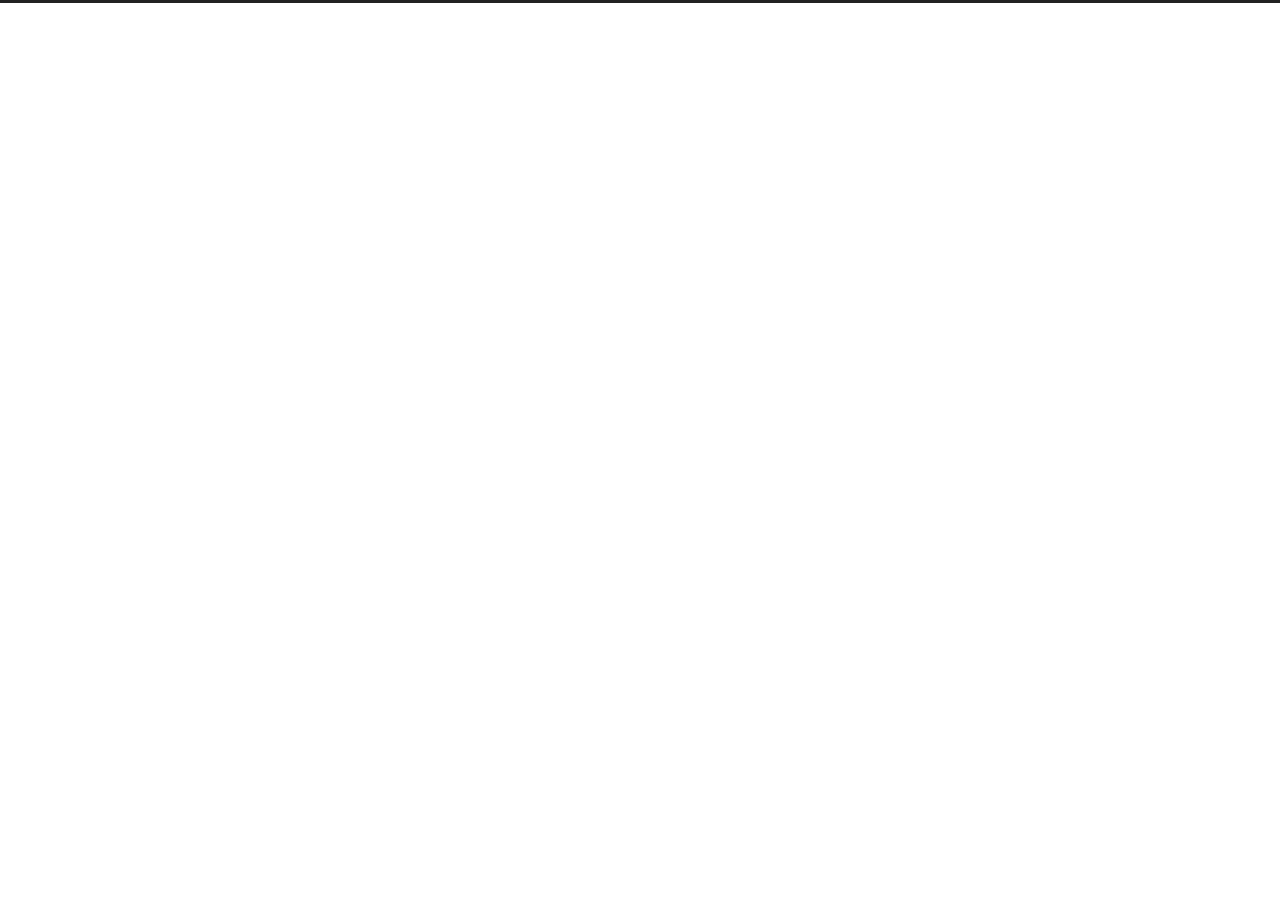
==== about/index.html @ ec47ae68 "Site updated: 2020-10-27 16:04:11" ====
<!DOCTYPE html>
<html lang="zh-CN">
<head>
  <meta charset="UTF-8">
<meta name="viewport" content="width=device-width, initial-scale=1, maximum-scale=2">
<meta name="theme-color" content="#222">
<meta name="generator" content="Hexo 5.2.0">


  <link rel="apple-touch-icon" sizes="180x180" href="/images/apple-touch-icon-next.png">
  <link rel="icon" type="image/png" sizes="32x32" href="/images/favicon-32x32-next.png">
  <link rel="icon" type="image/png" sizes="16x16" href="/images/favicon-16x16-next.png">
  <link rel="mask-icon" href="/images/logo.svg" color="#222">

<link rel="stylesheet" href="/css/main.css">



<link rel="stylesheet" href="//cdn.jsdelivr.net/npm/@fortawesome/fontawesome-free@5.15.0/css/all.min.css">
  <link rel="stylesheet" href="//cdn.jsdelivr.net/npm/animate.css@3.1.1/animate.min.css">

<script class="hexo-configurations">
    var NexT = window.NexT || {};
    var CONFIG = {"hostname":"example.com","root":"/","scheme":"Gemini","version":"8.0.1","exturl":false,"sidebar":{"position":"left","display":"post","padding":18,"offset":12},"copycode":false,"bookmark":{"enable":false,"color":"#222","save":"auto"},"fancybox":false,"mediumzoom":false,"lazyload":false,"pangu":false,"comments":{"style":"tabs","active":null,"storage":true,"lazyload":false,"nav":null},"motion":{"enable":true,"async":false,"transition":{"post_block":"fadeIn","post_header":"fadeInDown","post_body":"fadeInDown","coll_header":"fadeInLeft","sidebar":"fadeInUp"}},"prism":false,"i18n":{"placeholder":"搜索...","empty":"没有找到任何搜索结果：${query}","hits_time":"找到 ${hits} 个搜索结果（用时 ${time} 毫秒）","hits":"找到 ${hits} 个搜索结果"},"path":"/search.xml","localsearch":{"enable":true,"trigger":"auto","top_n_per_article":1,"unescape":false,"preload":false}};
  </script>

  <meta property="og:type" content="website">
<meta property="og:title" content="关于">
<meta property="og:url" content="http://example.com/about/index.html">
<meta property="og:site_name" content="Tid">
<meta property="og:locale" content="zh_CN">
<meta property="article:published_time" content="2020-10-27T07:51:01.000Z">
<meta property="article:modified_time" content="2020-10-27T07:51:35.366Z">
<meta property="article:author" content="代新宝">
<meta name="twitter:card" content="summary">


<link rel="canonical" href="http://example.com/about/">


<script class="page-configurations">
  // https://hexo.io/docs/variables.html
  CONFIG.page = {
    sidebar: "",
    isHome : false,
    isPost : false,
    lang   : 'zh-CN'
  };
</script>

  <title>关于 | Tid
</title>
  






  <noscript>
  <style>
  body { margin-top: 2rem; }

  .use-motion .menu-item,
  .use-motion .sidebar,
  .use-motion .post-block,
  .use-motion .pagination,
  .use-motion .comments,
  .use-motion .post-header,
  .use-motion .post-body,
  .use-motion .collection-header {
    visibility: visible;
  }

  .use-motion .header,
  .use-motion .site-brand-container .toggle,
  .use-motion .footer { opacity: initial; }

  .use-motion .site-title,
  .use-motion .site-subtitle,
  .use-motion .custom-logo-image {
    opacity: initial;
    top: initial;
  }

  .use-motion .logo-line {
    transform: scaleX(1);
  }

  .search-pop-overlay, .sidebar-nav { display: none; }
  .sidebar-panel { display: block; }
  </style>
</noscript>

<link rel="alternate" href="/atom.xml" title="Tid" type="application/atom+xml">
</head>

<body itemscope itemtype="http://schema.org/WebPage" class="use-motion">
  <div class="headband"></div>

  <main class="main">
    <header class="header" itemscope itemtype="http://schema.org/WPHeader">
      <div class="header-inner"><div class="site-brand-container">
  <div class="site-nav-toggle">
    <div class="toggle" aria-label="切换导航栏">
        <span class="toggle-line"></span>
        <span class="toggle-line"></span>
        <span class="toggle-line"></span>
    </div>
  </div>

  <div class="site-meta">

    <a href="/" class="brand" rel="start">
      <i class="logo-line"></i>
      <h1 class="site-title">Tid</h1>
      <i class="logo-line"></i>
    </a>
  </div>

  <div class="site-nav-right">
    <div class="toggle popup-trigger">
        <i class="fa fa-search fa-fw fa-lg"></i>
    </div>
  </div>
</div>



<nav class="site-nav">
  <ul class="main-menu menu">
        <li class="menu-item menu-item-home">

    <a href="/" rel="section">首页</a>

  </li>
        <li class="menu-item menu-item-archives">

    <a href="/archives" rel="section">归档</a>

  </li>
        <li class="menu-item menu-item-about">

    <a href="/about" rel="section">关于</a>

  </li>
        <li class="menu-item menu-item-categories">

    <a href="/categories" rel="section">分类</a>

  </li>
        <li class="menu-item menu-item-tags">

    <a href="/tags" rel="section">标签</a>

  </li>
      <li class="menu-item menu-item-search">
        <a role="button" class="popup-trigger"><i class="fa fa-search fa-fw"></i>搜索
        </a>
      </li>
  </ul>
</nav>



  <div class="search-pop-overlay">
    <div class="popup search-popup">
        <div class="search-header">
  <span class="search-icon">
    <i class="fa fa-search"></i>
  </span>
  <div class="search-input-container">
    <input autocomplete="off" autocapitalize="off" maxlength="80"
           placeholder="搜索..." spellcheck="false"
           type="search" class="search-input">
  </div>
  <span class="popup-btn-close">
    <i class="fa fa-times-circle"></i>
  </span>
</div>
<div class="search-result-container no-result">
  <div class="search-result-icon">
    <i class="fa fa-spinner fa-pulse fa-5x"></i>
  </div>
</div>

    </div>
  </div>

</div>
        
  
  <div class="toggle sidebar-toggle">
    <span class="toggle-line"></span>
    <span class="toggle-line"></span>
    <span class="toggle-line"></span>
  </div>

  <aside class="sidebar">

    <div class="sidebar-inner sidebar-overview-active">
      <ul class="sidebar-nav">
        <li class="sidebar-nav-toc">
          文章目录
        </li>
        <li class="sidebar-nav-overview">
          站点概览
        </li>
      </ul>

      <div class="sidebar-panel-container">
        <!--noindex-->
        <section class="post-toc-wrap sidebar-panel">
        </section>
        <!--/noindex-->

        <section class="site-overview-wrap sidebar-panel">
          <div class="site-author site-overview-item animated" itemprop="author" itemscope itemtype="http://schema.org/Person">
    <img class="site-author-image" itemprop="image" alt="代新宝"
      src="/images/header.jpg">
  <p class="site-author-name" itemprop="name">代新宝</p>
  <div class="site-description" itemprop="description"></div>
</div>
<div class="site-state-wrap site-overview-item animated">
  <nav class="site-state">
      <div class="site-state-item site-state-posts">
          <a href="/archives">
        
          <span class="site-state-item-count">1</span>
          <span class="site-state-item-name">日志</span>
        </a>
      </div>
  </nav>
</div>



        </section>
      </div>
    </div>
  </aside>
  <div class="sidebar-dimmer"></div>


    </header>

    
  <div class="back-to-top">
    <i class="fa fa-arrow-up"></i>
    <span>0%</span>
  </div>

<noscript>
  <div class="noscript-warning">Theme NexT works best with JavaScript enabled</div>
</noscript>


    <div class="main-inner page posts-expand">
      
  
  

      

    
    
    
    <div class="post-block" lang="zh-CN">
      <header class="post-header">

<h1 class="post-title" itemprop="name headline">关于
</h1>

<div class="post-meta-container">
  

</div>

</header>

      
      
      
      <div class="post-body">
          
      </div>
      
      
      
    </div>
    

    
    
    


      

<script>
  window.addEventListener('tabs:register', () => {
    let { activeClass } = CONFIG.comments;
    if (CONFIG.comments.storage) {
      activeClass = localStorage.getItem('comments_active') || activeClass;
    }
    if (activeClass) {
      const activeTab = document.querySelector(`a[href="#comment-${activeClass}"]`);
      if (activeTab) {
        activeTab.click();
      }
    }
  });
  if (CONFIG.comments.storage) {
    window.addEventListener('tabs:click', event => {
      if (!event.target.matches('.tabs-comment .tab-content .tab-pane')) return;
      const commentClass = event.target.classList[1];
      localStorage.setItem('comments_active', commentClass);
    });
  }
</script>

    </div>
  </main>

  <footer class="footer">
    <div class="footer-inner">
      

      

<div class="copyright">
  
  &copy; 
  <span itemprop="copyrightYear">2020</span>
  <span class="with-love">
    <i class="fa fa-heart"></i>
  </span>
  <span class="author" itemprop="copyrightHolder">代新宝</span>
</div>
  <div class="powered-by">由 <a href="https://hexo.io/" class="theme-link" rel="noopener" target="_blank">Hexo</a> & <a href="https://theme-next.js.org/" class="theme-link" rel="noopener" target="_blank">NexT.Gemini</a> 强力驱动
  </div>

    </div>
  </footer>

  
  <script src="//cdn.jsdelivr.net/npm/animejs@3.2.0/lib/anime.min.js"></script>
<script src="/js/utils.js"></script><script src="/js/motion.js"></script><script src="/js/next-boot.js"></script>

  




  <script src="/js/local-search.js"></script>















  








  

  

</body>
</html>
---- css/main.css ----
:root {
  --body-bg-color: #fff;
  --content-bg-color: #fff;
  --card-bg-color: #f5f5f5;
  --text-color: #555;
  --blockquote-color: #666;
  --link-color: #555;
  --link-hover-color: #222;
  --brand-color: #fff;
  --brand-hover-color: #fff;
  --table-row-odd-bg-color: #f9f9f9;
  --table-row-hover-bg-color: #f5f5f5;
  --menu-item-bg-color: #f5f5f5;
  --btn-default-bg: #222;
  --btn-default-color: #fff;
  --btn-default-border-color: #222;
  --btn-default-hover-bg: #fff;
  --btn-default-hover-color: #222;
  --btn-default-hover-border-color: #222;
  --highlight-background: #f0f0f0;
  --highlight-foreground: #444;
  --highlight-gutter-background: #dedede;
  --highlight-gutter-foreground: #555;
}
html {
  line-height: 1.15; /* 1 */
  -webkit-text-size-adjust: 100%; /* 2 */
}
body {
  margin: 0;
}
main {
  display: block;
}
h1 {
  font-size: 2em;
  margin: 0.67em 0;
}
hr {
  box-sizing: content-box; /* 1 */
  height: 0; /* 1 */
  overflow: visible; /* 2 */
}
pre {
  font-family: monospace, monospace; /* 1 */
  font-size: 1em; /* 2 */
}
a {
  background: transparent;
}
abbr[title] {
  border-bottom: none; /* 1 */
  text-decoration: underline; /* 2 */
  text-decoration: underline dotted; /* 2 */
}
b,
strong {
  font-weight: bolder;
}
code,
kbd,
samp {
  font-family: monospace, monospace; /* 1 */
  font-size: 1em; /* 2 */
}
small {
  font-size: 80%;
}
sub,
sup {
  font-size: 75%;
  line-height: 0;
  position: relative;
  vertical-align: baseline;
}
sub {
  bottom: -0.25em;
}
sup {
  top: -0.5em;
}
img {
  border-style: none;
}
button,
input,
optgroup,
select,
textarea {
  font-family: inherit; /* 1 */
  font-size: 100%; /* 1 */
  line-height: 1.15; /* 1 */
  margin: 0; /* 2 */
}
button,
input {
/* 1 */
  overflow: visible;
}
button,
select {
/* 1 */
  text-transform: none;
}
button,
[type='button'],
[type='reset'],
[type='submit'] {
  -webkit-appearance: button;
}
button::-moz-focus-inner,
[type='button']::-moz-focus-inner,
[type='reset']::-moz-focus-inner,
[type='submit']::-moz-focus-inner {
  border-style: none;
  padding: 0;
}
button:-moz-focusring,
[type='button']:-moz-focusring,
[type='reset']:-moz-focusring,
[type='submit']:-moz-focusring {
  outline: 1px dotted ButtonText;
}
fieldset {
  padding: 0.35em 0.75em 0.625em;
}
legend {
  box-sizing: border-box; /* 1 */
  color: inherit; /* 2 */
  display: table; /* 1 */
  max-width: 100%; /* 1 */
  padding: 0; /* 3 */
  white-space: normal; /* 1 */
}
progress {
  vertical-align: baseline;
}
textarea {
  overflow: auto;
}
[type='checkbox'],
[type='radio'] {
  box-sizing: border-box; /* 1 */
  padding: 0; /* 2 */
}
[type='number']::-webkit-inner-spin-button,
[type='number']::-webkit-outer-spin-button {
  height: auto;
}
[type='search'] {
  outline-offset: -2px; /* 2 */
  -webkit-appearance: textfield; /* 1 */
}
[type='search']::-webkit-search-decoration {
  -webkit-appearance: none;
}
::-webkit-file-upload-button {
  font: inherit; /* 2 */
  -webkit-appearance: button; /* 1 */
}
details {
  display: block;
}
summary {
  display: list-item;
}
template {
  display: none;
}
[hidden] {
  display: none;
}
::selection {
  background: #262a30;
  color: #eee;
}
html,
body {
  height: 100%;
}
body {
  background: var(--body-bg-color);
  color: var(--text-color);
  font-family: Lato, "PingFang SC", "Microsoft YaHei", sans-serif;
  font-size: 1em;
  line-height: 2;
  min-height: 100%;
  position: relative;
  transition: all 0.2s ease-in-out;
}
h1,
h2,
h3,
h4,
h5,
h6 {
  font-family: Lato, "PingFang SC", "Microsoft YaHei", sans-serif;
  font-weight: bold;
  line-height: 1.5;
  margin: 20px 0 15px;
}
h1 {
  font-size: 1.5em;
}
h2 {
  font-size: 1.375em;
}
h3 {
  font-size: 1.25em;
}
h4 {
  font-size: 1.125em;
}
h5 {
  font-size: 1em;
}
h6 {
  font-size: 0.875em;
}
p {
  margin: 0 0 20px 0;
}
a,
span.exturl {
  border-bottom: 1px solid #999;
  color: var(--link-color);
  outline: 0;
  text-decoration: none;
  overflow-wrap: break-word;
  cursor: pointer;
}
a:hover,
span.exturl:hover {
  border-bottom-color: var(--link-hover-color);
  color: var(--link-hover-color);
}
iframe,
img,
video,
embed {
  display: block;
  margin-left: auto;
  margin-right: auto;
  max-width: 100%;
}
hr {
  background-image: repeating-linear-gradient(-45deg, #ddd, #ddd 4px, transparent 4px, transparent 8px);
  border: 0;
  height: 3px;
  margin: 40px 0;
}
blockquote {
  border-left: 4px solid #ddd;
  color: var(--blockquote-color);
  margin: 0;
  padding: 0 15px;
}
blockquote cite::before {
  content: '-';
  padding: 0 5px;
}
dt {
  font-weight: bold;
}
dd {
  margin: 0;
  padding: 0;
}
.table-container {
  overflow: auto;
}
table {
  border-collapse: collapse;
  border-spacing: 0;
  font-size: 0.875em;
  margin: 0 0 20px 0;
  width: 100%;
}
tbody tr:nth-of-type(odd) {
  background: var(--table-row-odd-bg-color);
}
tbody tr:hover {
  background: var(--table-row-hover-bg-color);
}
caption,
th,
td {
  padding: 8px;
}
th,
td {
  border: 1px solid #ddd;
  border-bottom: 3px solid #ddd;
}
th {
  font-weight: 700;
  padding-bottom: 10px;
}
td {
  border-bottom-width: 1px;
}
.btn {
  background: var(--btn-default-bg);
  border: 2px solid var(--btn-default-border-color);
  border-radius: 0;
  color: var(--btn-default-color);
  display: inline-block;
  font-size: 0.875em;
  line-height: 2;
  padding: 0 20px;
  transition: background-color 0.2s ease-in-out;
}
.btn:hover {
  background: var(--btn-default-hover-bg);
  border-color: var(--btn-default-hover-border-color);
  color: var(--btn-default-hover-color);
}
.btn + .btn {
  margin: 0 0 8px 8px;
}
.btn .fa-fw {
  text-align: left;
  width: 1.285714285714286em;
}
.toggle {
  line-height: 0;
}
.toggle .toggle-line {
  background: #fff;
  display: block;
  height: 2px;
  left: 0;
  position: relative;
  top: 0;
  transition: all 0.4s;
  width: 100%;
}
.toggle .toggle-line:not(:first-child) {
  margin-top: 3px;
}
.toggle.toggle-arrow .toggle-line:first-child {
  left: 50%;
  top: 2px;
  transform: rotate(45deg);
  width: 50%;
}
.toggle.toggle-arrow .toggle-line:last-child {
  left: 50%;
  top: -2px;
  transform: rotate(-45deg);
  width: 50%;
}
.toggle.toggle-close .toggle-line:nth-child(2) {
  opacity: 0;
}
.toggle.toggle-close .toggle-line:first-child {
  top: 5px;
  transform: rotate(45deg);
}
.toggle.toggle-close .toggle-line:last-child {
  top: -5px;
  transform: rotate(-45deg);
}
/*

Original highlight.js style (c) Ivan Sagalaev <maniac@softwaremaniacs.org>

*/

.hljs {
  display: block;
  overflow-x: auto;
  padding: 0.5em;
  background: #F0F0F0;
}


/* Base color: saturation 0; */

.hljs,
.hljs-subst {
  color: #444;
}

.hljs-comment {
  color: #888888;
}

.hljs-keyword,
.hljs-attribute,
.hljs-selector-tag,
.hljs-meta-keyword,
.hljs-doctag,
.hljs-name {
  font-weight: bold;
}


/* User color: hue: 0 */

.hljs-type,
.hljs-string,
.hljs-number,
.hljs-selector-id,
.hljs-selector-class,
.hljs-quote,
.hljs-template-tag,
.hljs-deletion {
  color: #880000;
}

.hljs-title,
.hljs-section {
  color: #880000;
  font-weight: bold;
}

.hljs-regexp,
.hljs-symbol,
.hljs-variable,
.hljs-template-variable,
.hljs-link,
.hljs-selector-attr,
.hljs-selector-pseudo {
  color: #BC6060;
}


/* Language color: hue: 90; */

.hljs-literal {
  color: #78A960;
}

.hljs-built_in,
.hljs-bullet,
.hljs-code,
.hljs-addition {
  color: #397300;
}


/* Meta color: hue: 200 */

.hljs-meta {
  color: #1f7199;
}

.hljs-meta-string {
  color: #4d99bf;
}


/* Misc effects */

.hljs-emphasis {
  font-style: italic;
}

.hljs-strong {
  font-weight: bold;
}

code,
kbd,
figure.highlight,
pre {
  background: var(--highlight-background);
  color: var(--highlight-foreground);
}
figure.highlight,
pre {
  line-height: 1.6;
  margin: 0 auto 20px;
}
pre,
code {
  font-family: consolas, Menlo, monospace, "PingFang SC", "Microsoft YaHei";
}
code {
  border-radius: 3px;
  font-size: 0.875em;
  padding: 2px 4px;
  overflow-wrap: break-word;
}
kbd {
  border: 2px solid #ccc;
  border-radius: 0.2em;
  box-shadow: 0.1em 0.1em 0.2em rgba(0,0,0,0.1);
  font-family: inherit;
  padding: 0.1em 0.3em;
  white-space: nowrap;
}
figure.highlight {
  position: relative;
}
figure.highlight pre {
  border: 0;
  margin: 0;
  padding: 10px 0;
}
figure.highlight table {
  border: 0;
  margin: 0;
  width: auto;
}
figure.highlight td {
  border: 0;
  padding: 0;
}
figure.highlight figcaption,
pre .caption,
pre figcaption {
  background: var(--highlight-gutter-background);
  color: var(--highlight-foreground);
  display: flow-root;
  font-size: 0.875em;
  line-height: 1.2;
  padding: 0.5em;
}
figure.highlight figcaption a,
pre .caption a,
pre figcaption a {
  color: var(--highlight-foreground);
  float: right;
}
figure.highlight figcaption a:hover,
pre .caption a:hover,
pre figcaption a:hover {
  border-bottom-color: var(--highlight-foreground);
}
figure.highlight .gutter {
  -moz-user-select: none;
  -ms-user-select: none;
  -webkit-user-select: none;
  user-select: none;
}
figure.highlight .gutter pre {
  background: var(--highlight-gutter-background);
  color: var(--highlight-gutter-foreground);
  padding-left: 10px;
  padding-right: 10px;
  text-align: right;
}
figure.highlight .code pre {
  padding-left: 10px;
  width: 100%;
}
pre .caption,
pre figcaption {
  margin-bottom: 10px;
}
.gist table {
  width: auto;
}
.gist table td {
  border: 0;
}
pre {
  overflow: auto;
  padding: 10px;
  position: relative;
}
pre code {
  background: none;
  padding: 0;
  text-shadow: none;
}
.blockquote-center {
  border-left: none;
  margin: 40px 0;
  padding: 0;
  position: relative;
  text-align: center;
}
.blockquote-center::before,
.blockquote-center::after {
  left: 0;
  line-height: 1;
  opacity: 0.6;
  position: absolute;
  width: 100%;
}
.blockquote-center::before {
  border-top: 1px solid #ccc;
  text-align: left;
  top: -20px;
  content: '\f10d';
  font-family: 'Font Awesome 5 Free';
  font-weight: 900;
}
.blockquote-center::after {
  border-bottom: 1px solid #ccc;
  bottom: -20px;
  text-align: right;
  content: '\f10e';
  font-family: 'Font Awesome 5 Free';
  font-weight: 900;
}
.blockquote-center p,
.blockquote-center div {
  text-align: center;
}
.group-picture {
  margin-bottom: 20px;
}
.group-picture .group-picture-row {
  display: flex;
  gap: 3px;
  margin-bottom: 3px;
}
.group-picture .group-picture-column {
  flex: 1;
}
.group-picture .group-picture-column img {
  height: 100%;
  margin: 0;
  object-fit: cover;
  width: 100%;
}
.post-body .label {
  color: #555;
  padding: 0 2px;
}
.post-body .label.default {
  background: #f0f0f0;
}
.post-body .label.primary {
  background: #efe6f7;
}
.post-body .label.info {
  background: #e5f2f8;
}
.post-body .label.success {
  background: #e7f4e9;
}
.post-body .label.warning {
  background: #fcf6e1;
}
.post-body .label.danger {
  background: #fae8eb;
}
.post-body .link-grid {
  display: grid;
  gap: 1.5rem 1.5rem;
  grid-template-columns: 1fr 1fr;
  margin-bottom: 20px;
  padding: 1rem;
}
@media (max-width: 767px) {
  .post-body .link-grid {
    grid-template-columns: 1fr;
  }
}
.post-body .link-grid .link-grid-container {
  border: solid #ddd;
  box-shadow: 1rem 1rem 0.5rem rgba(0,0,0,0.5);
  min-height: 5rem;
  min-width: 0;
  padding: 0.5rem;
  position: relative;
  transition: background 0.3s;
}
.post-body .link-grid .link-grid-container:hover {
  animation: next-shake 0.5s;
  background: var(--card-bg-color);
}
.post-body .link-grid .link-grid-container:active {
  box-shadow: 0.5rem 0.5rem 0.25rem rgba(0,0,0,0.5);
  transform: translate(0.2rem, 0.2rem);
}
.post-body .link-grid .link-grid-container .link-grid-image {
  background-clip: content-box;
  background-origin: content-box;
  background-size: cover;
  border: 1px solid #ddd;
  border-radius: 50%;
  box-sizing: border-box;
  height: 5rem;
  padding: 3px;
  position: absolute;
  width: 5rem;
}
.post-body .link-grid .link-grid-container p {
  margin: 0 1rem 0 6rem;
}
.post-body .link-grid .link-grid-container p:first-of-type {
  font-size: 1.2em;
}
.post-body .link-grid .link-grid-container p:last-of-type {
  font-size: 0.8em;
  line-height: 1.3rem;
  opacity: 0.7;
}
.post-body .link-grid .link-grid-container a {
  border: 0;
  height: 100%;
  left: 0;
  position: absolute;
  top: 0;
  width: 100%;
}
@-moz-keyframes next-shake {
  0% {
    transform: translate(1pt, 1pt) rotate(0deg);
  }
  10% {
    transform: translate(-1pt, -2pt) rotate(-1deg);
  }
  20% {
    transform: translate(-3pt, 0pt) rotate(1deg);
  }
  30% {
    transform: translate(3pt, 2pt) rotate(0deg);
  }
  40% {
    transform: translate(1pt, -1pt) rotate(1deg);
  }
  50% {
    transform: translate(-1pt, 2pt) rotate(-1deg);
  }
  60% {
    transform: translate(-3pt, 1pt) rotate(0deg);
  }
  70% {
    transform: translate(3pt, 1pt) rotate(-1deg);
  }
  80% {
    transform: translate(-1pt, -1pt) rotate(1deg);
  }
  90% {
    transform: translate(1pt, 2pt) rotate(0deg);
  }
  100% {
    transform: translate(1pt, -2pt) rotate(-1deg);
  }
}
@-webkit-keyframes next-shake {
  0% {
    transform: translate(1pt, 1pt) rotate(0deg);
  }
  10% {
    transform: translate(-1pt, -2pt) rotate(-1deg);
  }
  20% {
    transform: translate(-3pt, 0pt) rotate(1deg);
  }
  30% {
    transform: translate(3pt, 2pt) rotate(0deg);
  }
  40% {
    transform: translate(1pt, -1pt) rotate(1deg);
  }
  50% {
    transform: translate(-1pt, 2pt) rotate(-1deg);
  }
  60% {
    transform: translate(-3pt, 1pt) rotate(0deg);
  }
  70% {
    transform: translate(3pt, 1pt) rotate(-1deg);
  }
  80% {
    transform: translate(-1pt, -1pt) rotate(1deg);
  }
  90% {
    transform: translate(1pt, 2pt) rotate(0deg);
  }
  100% {
    transform: translate(1pt, -2pt) rotate(-1deg);
  }
}
@-o-keyframes next-shake {
  0% {
    transform: translate(1pt, 1pt) rotate(0deg);
  }
  10% {
    transform: translate(-1pt, -2pt) rotate(-1deg);
  }
  20% {
    transform: translate(-3pt, 0pt) rotate(1deg);
  }
  30% {
    transform: translate(3pt, 2pt) rotate(0deg);
  }
  40% {
    transform: translate(1pt, -1pt) rotate(1deg);
  }
  50% {
    transform: translate(-1pt, 2pt) rotate(-1deg);
  }
  60% {
    transform: translate(-3pt, 1pt) rotate(0deg);
  }
  70% {
    transform: translate(3pt, 1pt) rotate(-1deg);
  }
  80% {
    transform: translate(-1pt, -1pt) rotate(1deg);
  }
  90% {
    transform: translate(1pt, 2pt) rotate(0deg);
  }
  100% {
    transform: translate(1pt, -2pt) rotate(-1deg);
  }
}
@keyframes next-shake {
  0% {
    transform: translate(1pt, 1pt) rotate(0deg);
  }
  10% {
    transform: translate(-1pt, -2pt) rotate(-1deg);
  }
  20% {
    transform: translate(-3pt, 0pt) rotate(1deg);
  }
  30% {
    transform: translate(3pt, 2pt) rotate(0deg);
  }
  40% {
    transform: translate(1pt, -1pt) rotate(1deg);
  }
  50% {
    transform: translate(-1pt, 2pt) rotate(-1deg);
  }
  60% {
    transform: translate(-3pt, 1pt) rotate(0deg);
  }
  70% {
    transform: translate(3pt, 1pt) rotate(-1deg);
  }
  80% {
    transform: translate(-1pt, -1pt) rotate(1deg);
  }
  90% {
    transform: translate(1pt, 2pt) rotate(0deg);
  }
  100% {
    transform: translate(1pt, -2pt) rotate(-1deg);
  }
}
.post-body .tabs {
  margin-bottom: 20px;
}
.post-body .tabs,
.tabs-comment {
  padding-top: 10px;
}
.post-body .tabs ul.nav-tabs,
.tabs-comment ul.nav-tabs {
  display: flex;
  display: flex;
  flex-wrap: wrap;
  justify-content: center;
  margin: 0;
  padding: 0;
}
@media (max-width: 413px) {
  .post-body .tabs ul.nav-tabs,
  .tabs-comment ul.nav-tabs {
    display: block;
    margin-bottom: 5px;
  }
}
.post-body .tabs ul.nav-tabs li.tab,
.tabs-comment ul.nav-tabs li.tab {
  border-bottom: 1px solid #ddd;
  border-left: 1px solid transparent;
  border-right: 1px solid transparent;
  border-top: 3px solid transparent;
  flex-grow: 1;
  list-style-type: none;
  border-radius: 0 0 0 0;
}
@media (max-width: 413px) {
  .post-body .tabs ul.nav-tabs li.tab,
  .tabs-comment ul.nav-tabs li.tab {
    border-bottom: 1px solid transparent;
    border-left: 3px solid transparent;
    border-right: 1px solid transparent;
    border-top: 1px solid transparent;
  }
}
@media (max-width: 413px) {
  .post-body .tabs ul.nav-tabs li.tab,
  .tabs-comment ul.nav-tabs li.tab {
    border-radius: 0;
  }
}
.post-body .tabs ul.nav-tabs li.tab a,
.tabs-comment ul.nav-tabs li.tab a {
  border-bottom: initial;
  display: block;
  line-height: 1.8;
  padding: 0.25em 0.75em;
  text-align: center;
  transition: all 0.2s ease-out;
}
.post-body .tabs ul.nav-tabs li.tab a i,
.tabs-comment ul.nav-tabs li.tab a i {
  width: 1.285714285714286em;
}
.post-body .tabs ul.nav-tabs li.tab.active,
.tabs-comment ul.nav-tabs li.tab.active {
  border-bottom-color: transparent;
  border-left-color: #ddd;
  border-right-color: #ddd;
  border-top-color: #fc6423;
}
@media (max-width: 413px) {
  .post-body .tabs ul.nav-tabs li.tab.active,
  .tabs-comment ul.nav-tabs li.tab.active {
    border-bottom-color: #ddd;
    border-left-color: #fc6423;
    border-right-color: #ddd;
    border-top-color: #ddd;
  }
}
.post-body .tabs ul.nav-tabs li.tab.active a,
.tabs-comment ul.nav-tabs li.tab.active a {
  cursor: default;
}
.post-body .tabs .tab-content,
.tabs-comment .tab-content {
  border: 1px solid #ddd;
  border-top-color: transparent;
  border-radius: 0 0 0 0;
}
@media (max-width: 413px) {
  .post-body .tabs .tab-content,
  .tabs-comment .tab-content {
    border-radius: 0;
    border-top-color: #ddd;
  }
}
.post-body .tabs .tab-content .tab-pane,
.tabs-comment .tab-content .tab-pane {
  padding: 20px 20px 0 20px;
}
.post-body .tabs .tab-content .tab-pane:not(.active),
.tabs-comment .tab-content .tab-pane:not(.active) {
  display: none;
}
.post-body .note {
  border-radius: 3px;
  margin-bottom: 20px;
  padding: 1em;
  position: relative;
  border: 1px solid #eee;
  border-left-width: 5px;
}
.post-body .note summary {
  cursor: pointer;
  outline: 0;
}
.post-body .note summary p {
  display: inline;
}
.post-body .note h2,
.post-body .note h3,
.post-body .note h4,
.post-body .note h5,
.post-body .note h6 {
  border-bottom: initial;
  margin: 0;
  padding-top: 0;
}
.post-body .note p:first-child,
.post-body .note ul:first-child,
.post-body .note ol:first-child,
.post-body .note table:first-child,
.post-body .note pre:first-child,
.post-body .note blockquote:first-child,
.post-body .note img:first-child {
  margin-top: 0;
}
.post-body .note p:last-child,
.post-body .note ul:last-child,
.post-body .note ol:last-child,
.post-body .note table:last-child,
.post-body .note pre:last-child,
.post-body .note blockquote:last-child,
.post-body .note img:last-child {
  margin-bottom: 0;
}
.post-body .note.default {
  border-left-color: #777;
}
.post-body .note.default h2,
.post-body .note.default h3,
.post-body .note.default h4,
.post-body .note.default h5,
.post-body .note.default h6 {
  color: #777;
}
.post-body .note.primary {
  border-left-color: #6f42c1;
}
.post-body .note.primary h2,
.post-body .note.primary h3,
.post-body .note.primary h4,
.post-body .note.primary h5,
.post-body .note.primary h6 {
  color: #6f42c1;
}
.post-body .note.info {
  border-left-color: #428bca;
}
.post-body .note.info h2,
.post-body .note.info h3,
.post-body .note.info h4,
.post-body .note.info h5,
.post-body .note.info h6 {
  color: #428bca;
}
.post-body .note.success {
  border-left-color: #5cb85c;
}
.post-body .note.success h2,
.post-body .note.success h3,
.post-body .note.success h4,
.post-body .note.success h5,
.post-body .note.success h6 {
  color: #5cb85c;
}
.post-body .note.warning {
  border-left-color: #f0ad4e;
}
.post-body .note.warning h2,
.post-body .note.warning h3,
.post-body .note.warning h4,
.post-body .note.warning h5,
.post-body .note.warning h6 {
  color: #f0ad4e;
}
.post-body .note.danger {
  border-left-color: #d9534f;
}
.post-body .note.danger h2,
.post-body .note.danger h3,
.post-body .note.danger h4,
.post-body .note.danger h5,
.post-body .note.danger h6 {
  color: #d9534f;
}
.pagination .prev,
.pagination .next,
.pagination .page-number,
.pagination .space {
  display: inline-block;
  margin: -1px 10px 0 10px;
  padding: 0 10px;
}
@media (max-width: 767px) {
  .pagination .prev,
  .pagination .next,
  .pagination .page-number,
  .pagination .space {
    margin: 0 5px;
  }
}
.pagination {
  border-top: 1px solid #eee;
  margin: 120px 0 0;
  text-align: center;
}
.pagination .prev,
.pagination .next,
.pagination .page-number {
  border-bottom: 0;
  border-top: 1px solid #eee;
  transition: border-color 0.2s ease-in-out;
}
.pagination .prev:hover,
.pagination .next:hover,
.pagination .page-number:hover {
  border-top-color: var(--link-hover-color);
}
@media (max-width: 767px) {
  .pagination {
    border-top: 0;
  }
  .pagination .prev,
  .pagination .next,
  .pagination .page-number {
    border-bottom: 1px solid #eee;
    border-top: 0;
  }
  .pagination .prev:hover,
  .pagination .next:hover,
  .pagination .page-number:hover {
    border-bottom-color: var(--link-hover-color);
  }
}
.pagination .space {
  margin: 0;
  padding: 0;
}
.pagination .page-number.current {
  background: #ccc;
  border-color: #ccc;
  color: var(--content-bg-color);
}
.comments {
  margin-top: 60px;
  overflow: hidden;
}
.comment-button-group {
  display: flex;
  display: flex;
  flex-wrap: wrap;
  justify-content: center;
  justify-content: center;
  margin: 1em 0;
}
.comment-button-group .comment-button {
  margin: 0.1em 0.2em;
}
.comment-button-group .comment-button.active {
  background: var(--btn-default-hover-bg);
  border-color: var(--btn-default-hover-border-color);
  color: var(--btn-default-hover-color);
}
.comment-position {
  display: none;
}
.comment-position.active {
  display: block;
}
.tabs-comment {
  margin-top: 4em;
  padding-top: 0;
}
.tabs-comment .comments {
  margin-top: 0;
  padding-top: 0;
}
.headband {
  background: #222;
  height: 3px;
}
@media (max-width: 991px) {
  .headband {
    display: none;
  }
}
.header {
  background: transparent;
}
.header-inner {
  margin: 0 auto;
  width: 700px;
}
@media (min-width: 1200px) {
  .header-inner {
    width: 800px;
  }
}
@media (min-width: 1600px) {
  .header-inner {
    width: 900px;
  }
}
.site-brand-container {
  display: flex;
  flex-shrink: 0;
  padding: 0 10px;
}
.use-motion .header,
.use-motion .site-brand-container .toggle {
  opacity: 0;
}
.site-meta {
  flex-grow: 1;
  text-align: center;
}
@media (max-width: 767px) {
  .site-meta {
    text-align: center;
  }
}
.custom-logo-image {
  margin-top: 20px;
}
@media (max-width: 991px) {
  .custom-logo-image {
    display: none;
  }
}
.brand {
  border-bottom: none;
  color: var(--brand-color);
  display: inline-block;
  padding: 0 40px;
}
.brand:hover {
  color: var(--brand-hover-color);
}
.site-title {
  font-family: Lato, "PingFang SC", "Microsoft YaHei", sans-serif;
  font-size: 1.375em;
  font-weight: normal;
  margin: 0;
}
.site-subtitle {
  color: #999;
  font-size: 0.8125em;
  margin: 10px 0;
}
.use-motion .site-title,
.use-motion .site-subtitle,
.use-motion .custom-logo-image {
  opacity: 0;
  position: relative;
  top: -10px;
}
.site-nav-toggle,
.site-nav-right {
  display: none;
}
@media (max-width: 767px) {
  .site-nav-toggle,
  .site-nav-right {
    display: flex;
    flex-direction: column;
    justify-content: center;
  }
}
.site-nav-toggle .toggle,
.site-nav-right .toggle {
  color: var(--text-color);
  padding: 10px;
  width: 22px;
}
.site-nav-toggle .toggle .toggle-line,
.site-nav-right .toggle .toggle-line {
  background: var(--text-color);
  border-radius: 1px;
}
@media (max-width: 767px) {
  .site-nav {
    display: none;
  }
}
.site-nav-on .site-nav {
  display: block;
}
.menu {
  margin: 0;
  padding: 1em 0;
  text-align: center;
}
.menu-item {
  display: inline-block;
  list-style: none;
  margin: 0 10px;
}
@media (max-width: 767px) {
  .menu-item {
    display: block;
    margin-top: 10px;
  }
  .menu-item.menu-item-search {
    display: none;
  }
}
.menu-item a,
.menu-item span.exturl {
  border-bottom: 0;
  display: block;
  font-size: 0.8125em;
  transition: border-color 0.2s ease-in-out;
}
.menu-item a:hover,
.menu-item span.exturl:hover,
.menu-item a.menu-item-active,
.menu-item span.exturl.menu-item-active {
  background: var(--menu-item-bg-color);
}
.menu-item .fa,
.menu-item .fab,
.menu-item .far,
.menu-item .fas {
  margin-right: 8px;
}
.menu-item .badge {
  display: inline-block;
  font-weight: bold;
  line-height: 1;
  margin-left: 0.35em;
  margin-top: 0.35em;
  text-align: center;
  white-space: nowrap;
}
@media (max-width: 767px) {
  .menu-item .badge {
    float: right;
    margin-left: 0;
  }
}
.use-motion .menu-item {
  visibility: hidden;
}
.sidebar-inner {
  color: #999;
  padding: 18px 10px;
  text-align: center;
}
.site-overview-item:not(:first-child) {
  margin-top: 10px;
}
.cc-license .cc-opacity {
  border-bottom: none;
  opacity: 0.7;
}
.cc-license .cc-opacity:hover {
  opacity: 0.9;
}
.cc-license img {
  display: inline-block;
}
.site-author-image {
  border: 2px solid #333;
  max-width: 96px;
  padding: 2px;
}
.site-author-name {
  color: #f5f5f5;
  font-weight: normal;
  margin: 5px 0 0;
}
.site-description {
  color: #999;
  font-size: 1em;
  margin-top: 5px;
}
.links-of-author a,
.links-of-author span.exturl {
  font-size: 0.8125em;
}
.links-of-author .fa,
.links-of-author .fab,
.links-of-author .far,
.links-of-author .fas {
  margin-right: 2px;
}
.sidebar .sidebar-button:not(:first-child) {
  margin-top: 15px;
}
.sidebar .sidebar-button a {
  border: 1px solid #fc6423;
  border-radius: 4px;
  color: #fc6423;
  display: inline-block;
  padding: 0 15px;
}
.sidebar .sidebar-button a .fa,
.sidebar .sidebar-button a .fab,
.sidebar .sidebar-button a .far,
.sidebar .sidebar-button a .fas {
  margin-right: 5px;
}
.sidebar .sidebar-button a:hover {
  background: #fc6423;
  border: 1px solid #fc6423;
  color: #fff;
}
.sidebar .sidebar-button a:hover .fa,
.sidebar .sidebar-button a:hover .fab,
.sidebar .sidebar-button a:hover .far,
.sidebar .sidebar-button a:hover .fas {
  color: #fff;
}
.links-of-blogroll {
  font-size: 0.8125em;
}
.links-of-blogroll-title {
  font-size: 0.875em;
  font-weight: 600;
  margin-top: 0;
}
.links-of-blogroll-list {
  list-style: none;
  margin: 0;
  padding: 0;
}
.sidebar-dimmer {
  display: none;
}
@media (max-width: 767px) {
  .sidebar-dimmer {
    background: #000;
    display: block;
    height: 100%;
    left: 0;
    opacity: 0;
    position: fixed;
    top: 0;
    transition: visibility 0.4s, opacity 0.4s;
    visibility: hidden;
    width: 100%;
    z-index: 1100;
  }
  .sidebar-active .sidebar-dimmer {
    opacity: 0.7;
    visibility: visible;
  }
}
.sidebar-nav {
  display: none;
  margin: 0;
  padding-bottom: 20px;
  padding-left: 0;
}
.sidebar-nav-active .sidebar-nav {
  display: block;
}
.sidebar-nav li {
  border-bottom: 1px solid transparent;
  color: #666;
  cursor: pointer;
  display: inline-block;
  font-size: 0.875em;
}
.sidebar-nav li.sidebar-nav-overview {
  margin-left: 10px;
}
.sidebar-nav li:hover {
  color: #f5f5f5;
}
.sidebar-toc-active .sidebar-nav-toc,
.sidebar-overview-active .sidebar-nav-overview {
  border-bottom-color: #87daff;
  color: #87daff;
}
.sidebar-toc-active .sidebar-nav-toc:hover,
.sidebar-overview-active .sidebar-nav-overview:hover {
  color: #87daff;
}
.sidebar-panel-container {
  max-height: var(--sidebar-wrapper-height);
  overflow-x: hidden;
  overflow-y: auto;
}
.sidebar-panel {
  display: none;
}
.sidebar-overview-active .site-overview-wrap {
  display: flex;
  flex-direction: column;
  justify-content: center;
}
.sidebar-toc-active .post-toc-wrap {
  display: block;
}
.sidebar-toggle {
  bottom: 45px;
  height: 12px;
  padding: 6px 5px;
  width: 14px;
  background: #222;
  cursor: pointer;
  opacity: 0.8;
  position: fixed;
  z-index: 1300;
  left: 30px;
}
@media (max-width: 991px) {
  .sidebar-toggle {
    left: 20px;
  }
}
.sidebar-toggle:hover {
  opacity: 1;
}
@media (max-width: 991px) {
  .sidebar-toggle {
    opacity: 1;
  }
}
.sidebar-toggle:hover .toggle-line {
  background: #87daff;
}
@media (any-hover: hover) {
  body:not(.sidebar-active) .sidebar-toggle:hover .toggle-line:first-child {
    left: 50%;
    top: 2px;
    transform: rotate(45deg);
    width: 50%;
  }
  body:not(.sidebar-active) .sidebar-toggle:hover .toggle-line:last-child {
    left: 50%;
    top: -2px;
    transform: rotate(-45deg);
    width: 50%;
  }
}
.sidebar-active .sidebar-toggle .toggle-line:nth-child(2) {
  opacity: 0;
}
.sidebar-active .sidebar-toggle .toggle-line:first-child {
  top: 5px;
  transform: rotate(45deg);
}
.sidebar-active .sidebar-toggle .toggle-line:last-child {
  top: -5px;
  transform: rotate(-45deg);
}
.post-toc {
  font-size: 0.875em;
}
.post-toc ol {
  list-style: none;
  margin: 0;
  padding: 0 2px 5px 10px;
  text-align: left;
}
.post-toc ol > ol {
  padding-left: 0;
}
.post-toc ol a {
  transition: all 0.2s ease-in-out;
}
.post-toc .nav-item {
  line-height: 1.8;
  overflow: hidden;
  text-overflow: ellipsis;
  white-space: nowrap;
}
.post-toc .nav .nav-child {
  display: none;
}
.post-toc .nav .active > .nav-child {
  display: block;
}
.post-toc .nav .active-current > .nav-child {
  display: block;
}
.post-toc .nav .active-current > .nav-child > .nav-item {
  display: block;
}
.post-toc .nav .active > a {
  border-bottom-color: #87daff;
  color: #87daff;
}
.post-toc .nav .active-current > a {
  color: #87daff;
}
.post-toc .nav .active-current > a:hover {
  color: #87daff;
}
.site-state {
  display: flex;
  flex-wrap: wrap;
  justify-content: center;
  line-height: 1.4;
}
.site-state-item {
  padding: 0 15px;
}
.site-state-item a {
  border-bottom: none;
  display: block;
}
.site-state-item-count {
  display: block;
  font-size: 1.25em;
  font-weight: 600;
}
.site-state-item-name {
  color: inherit;
  font-size: 0.875em;
}
.footer {
  color: #999;
  font-size: 0.875em;
  padding: 20px 0;
}
.footer.footer-fixed {
  bottom: 0;
  left: 0;
  position: absolute;
  right: 0;
}
.footer-inner {
  box-sizing: border-box;
  text-align: center;
  display: flex;
  flex-direction: column;
  justify-content: center;
  margin: 0 auto;
  width: 700px;
}
@media (min-width: 1200px) {
  .footer-inner {
    width: 800px;
  }
}
@media (min-width: 1600px) {
  .footer-inner {
    width: 900px;
  }
}
.use-motion .footer {
  opacity: 0;
}
.languages {
  display: inline-block;
  font-size: 1.125em;
  position: relative;
}
.languages .lang-select-label span {
  margin: 0 0.5em;
}
.languages .lang-select {
  height: 100%;
  left: 0;
  opacity: 0;
  position: absolute;
  top: 0;
  width: 100%;
}
.with-love {
  color: #ff0000;
  display: inline-block;
  margin: 0 5px;
}
@-moz-keyframes icon-animate {
  0%, 100% {
    transform: scale(1);
  }
  10%, 30% {
    transform: scale(0.9);
  }
  20%, 40%, 60%, 80% {
    transform: scale(1.1);
  }
  50%, 70% {
    transform: scale(1.1);
  }
}
@-webkit-keyframes icon-animate {
  0%, 100% {
    transform: scale(1);
  }
  10%, 30% {
    transform: scale(0.9);
  }
  20%, 40%, 60%, 80% {
    transform: scale(1.1);
  }
  50%, 70% {
    transform: scale(1.1);
  }
}
@-o-keyframes icon-animate {
  0%, 100% {
    transform: scale(1);
  }
  10%, 30% {
    transform: scale(0.9);
  }
  20%, 40%, 60%, 80% {
    transform: scale(1.1);
  }
  50%, 70% {
    transform: scale(1.1);
  }
}
@keyframes icon-animate {
  0%, 100% {
    transform: scale(1);
  }
  10%, 30% {
    transform: scale(0.9);
  }
  20%, 40%, 60%, 80% {
    transform: scale(1.1);
  }
  50%, 70% {
    transform: scale(1.1);
  }
}
.back-to-top {
  font-size: 12px;
}
.back-to-top span {
  display: none;
}
.back-to-top {
  bottom: -100px;
  box-sizing: border-box;
  color: #fff;
  padding: 0 6px;
  transition: bottom 0.2s ease-in-out;
  background: #222;
  cursor: pointer;
  opacity: 0.8;
  position: fixed;
  z-index: 1300;
  left: 30px;
  width: 24px;
}
@media (max-width: 991px) {
  .back-to-top {
    left: 20px;
  }
}
.back-to-top:hover {
  opacity: 1;
}
@media (max-width: 991px) {
  .back-to-top {
    opacity: 1;
  }
}
.back-to-top:hover {
  color: #87daff;
}
.back-to-top.back-to-top-on {
  bottom: 19px;
}
.noscript-warning {
  background-color: #f55;
  color: #fff;
  font-family: sans-serif;
  font-size: 1rem;
  font-weight: bold;
  left: 0;
  position: fixed;
  text-align: center;
  top: 0;
  width: 100%;
  z-index: 1500;
}
.rtl.post-body p,
.rtl.post-body a,
.rtl.post-body h1,
.rtl.post-body h2,
.rtl.post-body h3,
.rtl.post-body h4,
.rtl.post-body h5,
.rtl.post-body h6,
.rtl.post-body li,
.rtl.post-body ul,
.rtl.post-body ol {
  direction: rtl;
  font-family: UKIJ Ekran;
}
.rtl.post-title {
  font-family: UKIJ Ekran;
}
.post-button {
  margin-top: 40px;
  text-align: center;
}
.use-motion .post-block,
.use-motion .pagination,
.use-motion .comments {
  visibility: hidden;
}
.use-motion .post-header {
  visibility: hidden;
}
.use-motion .post-body {
  visibility: hidden;
}
.use-motion .collection-header {
  visibility: hidden;
}
.posts-collapse .post-content {
  margin-bottom: 35px;
  margin-left: 35px;
  position: relative;
}
@media (max-width: 767px) {
  .posts-collapse .post-content {
    margin-left: 0;
    margin-right: 0;
  }
}
.posts-collapse .post-content .collection-title {
  font-size: 1.125em;
  position: relative;
}
.posts-collapse .post-content .collection-title::before {
  background: #999;
  border: 1px solid #fff;
  margin-left: -6px;
  margin-top: -4px;
  position: absolute;
  top: 50%;
  border-radius: 50%;
  content: ' ';
  height: 10px;
  width: 10px;
}
.posts-collapse .post-content .collection-year {
  font-size: 1.5em;
  font-weight: bold;
  margin: 60px 0;
  position: relative;
}
.posts-collapse .post-content .collection-year::before {
  background: #bbb;
  margin-left: -4px;
  margin-top: -4px;
  position: absolute;
  top: 50%;
  border-radius: 50%;
  content: ' ';
  height: 8px;
  width: 8px;
}
.posts-collapse .post-content .collection-header {
  display: block;
  margin-left: 20px;
}
.posts-collapse .post-content .collection-header small {
  color: #bbb;
  margin-left: 5px;
}
.posts-collapse .post-content .post-header {
  border-bottom: 1px dashed #ccc;
  margin: 30px 2px 0;
  padding-left: 15px;
  position: relative;
  transition: border 0.2s ease-in-out;
}
.posts-collapse .post-content .post-header::before {
  background: #bbb;
  border: 1px solid #fff;
  left: -6px;
  position: absolute;
  top: 0.75em;
  transition: background 0.2s ease-in-out;
  border-radius: 50%;
  content: ' ';
  height: 6px;
  width: 6px;
}
.posts-collapse .post-content .post-header:hover {
  border-bottom-color: #666;
}
.posts-collapse .post-content .post-header:hover::before {
  background: #222;
}
.posts-collapse .post-content .post-meta-container {
  display: inline;
  font-size: 0.75em;
  margin-right: 10px;
}
.posts-collapse .post-content .post-title {
  display: inline;
}
.posts-collapse .post-content .post-title a,
.posts-collapse .post-content .post-title span.exturl {
  border-bottom: none;
  color: var(--link-color);
}
.posts-collapse .post-content .post-title .fa-external-link-alt {
  font-size: 0.875em;
  margin-left: 5px;
}
.posts-collapse .post-content::before {
  background: #f5f5f5;
  content: ' ';
  height: 100%;
  margin-left: -2px;
  position: absolute;
  top: 1.25em;
  width: 4px;
}
.post-body {
  font-family: Lato, "PingFang SC", "Microsoft YaHei", sans-serif;
  overflow-wrap: break-word;
}
@media (min-width: 1200px) {
  .post-body {
    font-size: 1.125em;
  }
}
@media (min-width: 992px) {
  .post-body {
    text-align: justify;
  }
}
@media (max-width: 991px) {
  .post-body {
    text-align: justify;
  }
}
.post-body h1,
.post-body h2,
.post-body h3,
.post-body h4,
.post-body h5,
.post-body h6 {
  padding-top: 10px;
}
.post-body h1 .header-anchor,
.post-body h2 .header-anchor,
.post-body h3 .header-anchor,
.post-body h4 .header-anchor,
.post-body h5 .header-anchor,
.post-body h6 .header-anchor,
.post-body h1 .headerlink,
.post-body h2 .headerlink,
.post-body h3 .headerlink,
.post-body h4 .headerlink,
.post-body h5 .headerlink,
.post-body h6 .headerlink {
  border-bottom-style: none;
  color: inherit;
  float: right;
  font-size: 0.875em;
  margin-left: 10px;
  opacity: 0;
}
.post-body h1 .header-anchor::before,
.post-body h2 .header-anchor::before,
.post-body h3 .header-anchor::before,
.post-body h4 .header-anchor::before,
.post-body h5 .header-anchor::before,
.post-body h6 .header-anchor::before,
.post-body h1 .headerlink::before,
.post-body h2 .headerlink::before,
.post-body h3 .headerlink::before,
.post-body h4 .headerlink::before,
.post-body h5 .headerlink::before,
.post-body h6 .headerlink::before {
  content: '\f0c1';
  font-family: 'Font Awesome 5 Free';
  font-weight: 900;
}
.post-body h1:hover .header-anchor,
.post-body h2:hover .header-anchor,
.post-body h3:hover .header-anchor,
.post-body h4:hover .header-anchor,
.post-body h5:hover .header-anchor,
.post-body h6:hover .header-anchor,
.post-body h1:hover .headerlink,
.post-body h2:hover .headerlink,
.post-body h3:hover .headerlink,
.post-body h4:hover .headerlink,
.post-body h5:hover .headerlink,
.post-body h6:hover .headerlink {
  opacity: 0.5;
}
.post-body h1:hover .header-anchor:hover,
.post-body h2:hover .header-anchor:hover,
.post-body h3:hover .header-anchor:hover,
.post-body h4:hover .header-anchor:hover,
.post-body h5:hover .header-anchor:hover,
.post-body h6:hover .header-anchor:hover,
.post-body h1:hover .headerlink:hover,
.post-body h2:hover .headerlink:hover,
.post-body h3:hover .headerlink:hover,
.post-body h4:hover .headerlink:hover,
.post-body h5:hover .headerlink:hover,
.post-body h6:hover .headerlink:hover {
  opacity: 1;
}
.post-body .exturl .fa {
  font-size: 0.875em;
  margin-left: 4px;
}
.post-body .image-caption,
.post-body .figure .caption {
  color: #999;
  font-size: 0.875em;
  font-weight: bold;
  line-height: 1;
  margin: -20px auto 15px;
  text-align: center;
}
.post-body iframe,
.post-body img,
.post-body video,
.post-body embed {
  margin-bottom: 20px;
}
.post-body .video-container {
  height: 0;
  margin-bottom: 20px;
  overflow: hidden;
  padding-top: 75%;
  position: relative;
  width: 100%;
}
.post-body .video-container iframe,
.post-body .video-container object,
.post-body .video-container embed {
  height: 100%;
  left: 0;
  margin: 0;
  position: absolute;
  top: 0;
  width: 100%;
}
.post-gallery {
  display: flex;
  min-height: 200px;
}
.post-gallery .post-gallery-image {
  flex: 1;
}
.post-gallery .post-gallery-image:not(:first-child) {
  clip-path: polygon(40px 0, 100% 0, 100% 100%, 0 100%);
  margin-left: -20px;
}
.post-gallery .post-gallery-image:not(:last-child) {
  margin-right: -20px;
}
.post-gallery .post-gallery-image img {
  height: 100%;
  object-fit: cover;
  opacity: 1;
  width: 100%;
}
.posts-expand .post-gallery {
  margin-bottom: 60px;
}
.posts-collapse .post-gallery {
  margin: 15px 0;
}
.posts-expand .post-header {
  font-size: 1.125em;
  margin-bottom: 60px;
  text-align: center;
}
.posts-expand .post-title {
  font-size: 1.5em;
  font-weight: normal;
  margin: initial;
  overflow-wrap: break-word;
}
.posts-expand .post-title-link {
  border-bottom: none;
  color: var(--link-color);
  display: inline-block;
  position: relative;
}
.posts-expand .post-title-link::before {
  background: var(--link-color);
  bottom: 0;
  content: '';
  height: 2px;
  left: 0;
  position: absolute;
  transform: scaleX(0);
  transition: transform 0.2s ease-in-out;
  width: 100%;
}
.posts-expand .post-title-link:hover::before {
  transform: scaleX(1);
}
.posts-expand .post-title-link .fa-external-link-alt {
  font-size: 0.875em;
  margin-left: 5px;
}
.post-sticky-flag {
  display: inline-block;
  transform: rotate(30deg);
}
.posts-expand .post-meta-container {
  color: #999;
  font-family: Lato, "PingFang SC", "Microsoft YaHei", sans-serif;
  font-size: 0.75em;
  margin-top: 3px;
}
.posts-expand .post-meta-container .post-description {
  font-size: 0.875em;
  margin-top: 2px;
}
.posts-expand .post-meta-container time {
  border-bottom: 1px dashed #999;
  cursor: pointer;
}
.post-meta {
  display: flex;
  flex-wrap: wrap;
  justify-content: center;
}
.post-meta-item:not(:first-child)::before {
  content: '|';
  margin: 0 0.5em;
}
.post-meta-item-icon {
  margin-right: 3px;
}
@media (max-width: 991px) {
  .post-meta-item-text {
    display: none;
  }
}
.post-nav {
  border-top: 1px solid #eee;
  display: flex;
  gap: 30px;
  justify-content: space-between;
  margin-top: 1em;
  padding: 10px 5px 0;
}
.post-nav-item {
  flex: 1;
}
.post-nav-item a {
  border-bottom: none;
  display: block;
  font-size: 0.875em;
  line-height: 1.6;
}
.post-nav-item a:active {
  top: 2px;
}
.post-nav-item .fa {
  font-size: 0.75em;
}
.post-nav-item:first-child .fa {
  margin-right: 5px;
}
.post-nav-item:last-child {
  text-align: right;
}
.post-nav-item:last-child .fa {
  margin-left: 5px;
}
.post-footer {
  display: flex;
  flex-direction: column;
  justify-content: center;
}
.post-eof {
  background: #ccc;
  height: 1px;
  margin: 80px auto 60px;
  width: 8%;
}
.post-block:last-of-type .post-eof {
  display: none;
}
.post-tags {
  margin-top: 40px;
  text-align: center;
}
.post-tags a {
  display: inline-block;
  font-size: 0.8125em;
}
.post-tags a:not(:last-child) {
  margin-right: 10px;
}
.post-widgets {
  border-top: 1px solid #eee;
  margin-top: 15px;
  text-align: center;
}
.wp_rating {
  height: 20px;
  line-height: 20px;
  margin-top: 10px;
  padding-top: 6px;
  text-align: center;
}
.social-like {
  display: flex;
  font-size: 0.875em;
  justify-content: center;
  text-align: center;
}
.reward-container {
  margin: 1em 0 0;
  padding: 1em 0;
  text-align: center;
}
.reward-container button {
  background: transparent;
  border: 2px solid #87daff;
  border-radius: 2px;
  color: #87daff;
  cursor: pointer;
  line-height: 2;
  outline: 0;
  padding: 0 15px;
  transition: all 0.2s ease-in-out;
  vertical-align: text-top;
}
.reward-container button:hover {
  background: #87daff;
  border: 2px solid transparent;
  color: #fff;
}
.post-reward {
  display: none;
  padding-top: 20px;
}
.post-reward.active {
  display: block;
}
.post-reward div {
  display: inline-block;
}
.post-reward div span {
  display: block;
}
.post-reward img {
  display: inline-block;
  margin: 0.8em 2em 0 2em;
  max-width: 100%;
  width: 180px;
}
@-moz-keyframes next-roll {
  from {
    transform: rotateZ(30deg);
  }
  to {
    transform: rotateZ(-30deg);
  }
}
@-webkit-keyframes next-roll {
  from {
    transform: rotateZ(30deg);
  }
  to {
    transform: rotateZ(-30deg);
  }
}
@-o-keyframes next-roll {
  from {
    transform: rotateZ(30deg);
  }
  to {
    transform: rotateZ(-30deg);
  }
}
@keyframes next-roll {
  from {
    transform: rotateZ(30deg);
  }
  to {
    transform: rotateZ(-30deg);
  }
}
.category-all-page .category-all-title {
  text-align: center;
}
.category-all-page .category-all {
  margin-top: 20px;
}
.category-all-page .category-list {
  list-style: none;
  margin: 0;
  padding: 0;
}
.category-all-page .category-list-item {
  margin: 5px 10px;
}
.category-all-page .category-list-count {
  color: #bbb;
}
.category-all-page .category-list-count::before {
  content: ' (';
}
.category-all-page .category-list-count::after {
  content: ') ';
}
.category-all-page .category-list-child {
  padding-left: 10px;
}
.event-list hr {
  background: #222;
  margin: 20px 0 45px 0;
}
.event-list hr::after {
  background: #222;
  color: #fff;
  content: 'NOW';
  display: inline-block;
  font-weight: bold;
  padding: 0 5px;
}
.event-list .event {
  --event-background: #222;
  --event-foreground: #bbb;
  --event-title: #fff;
  background: var(--event-background);
  padding: 15px;
}
.event-list .event .event-summary {
  border-bottom: 0;
  color: var(--event-title);
  margin: 0;
  padding: 0 0 0 35px;
  position: relative;
}
.event-list .event .event-summary::before {
  animation: dot-flash 1s alternate infinite ease-in-out;
  background: var(--event-title);
  left: 0;
  margin-top: -6px;
  position: absolute;
  top: 50%;
  border-radius: 50%;
  content: ' ';
  height: 12px;
  width: 12px;
}
.event-list .event:nth-of-type(odd) .event-summary::before {
  animation-delay: 0.5s;
}
.event-list .event:not(:last-child) {
  margin-bottom: 20px;
}
.event-list .event .event-relative-time {
  color: var(--event-foreground);
  display: inline-block;
  font-size: 12px;
  font-weight: normal;
  padding-left: 12px;
}
.event-list .event .event-details {
  color: var(--event-foreground);
  display: block;
  line-height: 18px;
  padding: 6px 0 6px 35px;
}
.event-list .event .event-details::before {
  color: var(--event-foreground);
  display: inline-block;
  margin-right: 9px;
  width: 14px;
  font-family: 'Font Awesome 5 Free';
  font-weight: 900;
}
.event-list .event .event-details.event-location::before {
  content: '\f041';
}
.event-list .event .event-details.event-duration::before {
  content: '\f017';
}
.event-list .event .event-details.event-description::before {
  content: '\f024';
}
.event-list .event-past {
  --event-background: #f5f5f5;
  --event-foreground: #999;
  --event-title: #222;
}
@-moz-keyframes dot-flash {
  from {
    opacity: 1;
    transform: scale(1);
  }
  to {
    opacity: 0;
    transform: scale(0.8);
  }
}
@-webkit-keyframes dot-flash {
  from {
    opacity: 1;
    transform: scale(1);
  }
  to {
    opacity: 0;
    transform: scale(0.8);
  }
}
@-o-keyframes dot-flash {
  from {
    opacity: 1;
    transform: scale(1);
  }
  to {
    opacity: 0;
    transform: scale(0.8);
  }
}
@keyframes dot-flash {
  from {
    opacity: 1;
    transform: scale(1);
  }
  to {
    opacity: 0;
    transform: scale(0.8);
  }
}
ul.breadcrumb {
  font-size: 0.75em;
  list-style: none;
  margin: 1em 0;
  padding: 0 2em;
  text-align: center;
}
ul.breadcrumb li {
  display: inline;
}
ul.breadcrumb li:not(:first-child)::before {
  content: '/\00a0';
  font-weight: normal;
  padding: 0.5em;
}
ul.breadcrumb li:last-child {
  font-weight: bold;
}
.tag-cloud {
  text-align: center;
}
.tag-cloud a {
  display: inline-block;
  margin: 10px;
}
.tag-cloud-0 {
  border-bottom-color: #aaa;
  color: #aaa;
}
.tag-cloud-1 {
  border-bottom-color: #9a9a9a;
  color: #9a9a9a;
}
.tag-cloud-2 {
  border-bottom-color: #8b8b8b;
  color: #8b8b8b;
}
.tag-cloud-3 {
  border-bottom-color: #7c7c7c;
  color: #7c7c7c;
}
.tag-cloud-4 {
  border-bottom-color: #6c6c6c;
  color: #6c6c6c;
}
.tag-cloud-5 {
  border-bottom-color: #5d5d5d;
  color: #5d5d5d;
}
.tag-cloud-6 {
  border-bottom-color: #4e4e4e;
  color: #4e4e4e;
}
.tag-cloud-7 {
  border-bottom-color: #3e3e3e;
  color: #3e3e3e;
}
.tag-cloud-8 {
  border-bottom-color: #2f2f2f;
  color: #2f2f2f;
}
.tag-cloud-9 {
  border-bottom-color: #202020;
  color: #202020;
}
.tag-cloud-10 {
  border-bottom-color: #111;
  color: #111;
}
.use-motion .animated {
  animation-fill-mode: none;
  visibility: inherit;
}
.use-motion .sidebar .animated {
  animation-fill-mode: both;
}
.main-inner {
  margin: 0 auto;
  width: 700px;
}
@media (min-width: 1200px) {
  .main-inner {
    width: 800px;
  }
}
@media (min-width: 1600px) {
  .main-inner {
    width: 900px;
  }
}
@media (max-width: 767px) {
  .main-inner {
    padding-left: 20px;
    padding-right: 20px;
  }
}
@media (max-width: 767px) {
  .header-inner,
  .main-inner,
  .footer-inner {
    width: auto;
  }
}
.main-inner {
  padding-bottom: 60px;
}
.post-block:first-of-type {
  padding-top: 70px;
}
@media (max-width: 767px) {
  .post-block:first-of-type {
    padding-top: 35px;
  }
}
.custom-logo-image {
  background: #fff;
  margin: 0 auto 10px;
  max-width: 150px;
  padding: 5px;
}
.brand {
  background: var(--btn-default-bg);
}
.header-inner {
  padding-top: 100px;
}
@media (max-width: 767px) {
  .header-inner {
    padding-top: 50px;
  }
}
@media (max-width: 767px) {
  .site-nav {
    border-bottom: 1px solid #ddd;
    border-top: 1px solid #ddd;
  }
}
@media (max-width: 767px) {
  .menu {
    text-align: left;
  }
}
@media (max-width: 767px) {
  .menu .menu-item {
    margin: 0 10px;
  }
}
.menu .menu-item a,
.menu .menu-item span.exturl {
  border-bottom: 1px solid transparent;
}
@media (max-width: 767px) {
  .menu .menu-item a,
  .menu .menu-item span.exturl {
    padding: 5px 10px;
  }
}
.menu .menu-item a:hover,
.menu .menu-item span.exturl:hover,
.menu .menu-item a.menu-item-active,
.menu .menu-item span.exturl.menu-item-active {
  background: transparent;
  border-bottom: 1px solid var(--link-hover-color);
}
@media (max-width: 767px) {
  .menu .menu-item a:hover,
  .menu .menu-item span.exturl:hover,
  .menu .menu-item a.menu-item-active,
  .menu .menu-item span.exturl.menu-item-active {
    border-bottom: 1px dotted #ddd;
  }
}
@media (min-width: 768px) {
  .menu .menu-item .fa,
  .menu .menu-item .fab,
  .menu .menu-item .far,
  .menu .menu-item .fas {
    display: block;
    line-height: 2;
    margin-right: 0;
    width: 100%;
  }
}
.menu .menu-item .badge {
  background: #eee;
  color: #555;
  padding: 1px 4px;
}
.sub-menu {
  margin: 10px 0;
}
.sub-menu .menu-item {
  display: inline-block;
}
@media (min-width: 992px) {
  .sidebar-active {
    margin-left: 320px;
  }
}
.sidebar {
  left: -320px;
}
.sidebar-active .sidebar {
  left: 0;
}
.sidebar {
  background: #222;
  bottom: 0;
  box-shadow: inset 0 2px 6px #000;
  position: fixed;
  top: 0;
  transition: all 0.2s ease-out;
  width: 320px;
  z-index: 1200;
}
.sidebar a,
.sidebar span.exturl {
  border-bottom-color: #555;
  color: #999;
}
.sidebar a:hover,
.sidebar span.exturl:hover {
  border-bottom-color: #eee;
  color: #eee;
}
.links-of-author:not(:first-child) {
  margin-top: 15px;
}
.links-of-author a,
.links-of-author span.exturl {
  border-bottom-color: #555;
  display: inline-block;
  margin-bottom: 10px;
  margin-right: 10px;
  vertical-align: middle;
}
.links-of-author a::before,
.links-of-author span.exturl::before {
  background: #b000c8;
  display: inline-block;
  margin-right: 3px;
  transform: translateY(-2px);
  border-radius: 50%;
  content: ' ';
  height: 4px;
  width: 4px;
}
.links-of-blogroll-item {
  padding: 2px 10px;
}
.links-of-blogroll-item a,
.links-of-blogroll-item span.exturl {
  box-sizing: border-box;
  display: inline-block;
  max-width: 280px;
  overflow: hidden;
  text-overflow: ellipsis;
  white-space: nowrap;
}
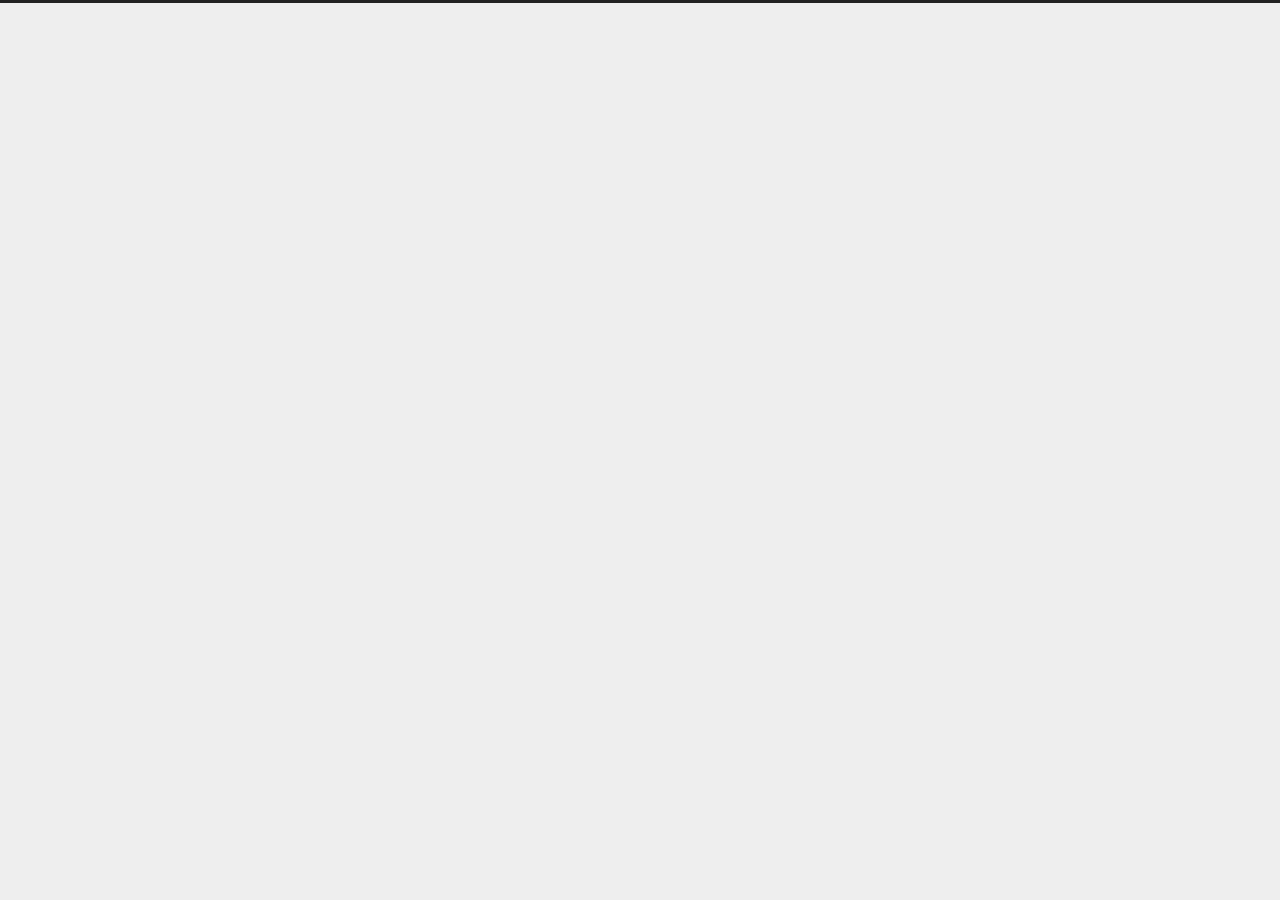
==== commit 2262c8dd: "Site updated: 2020-10-27 20:35:13" ====
--- a/about/index.html
+++ b/about/index.html
@@ -296,6 +296,7 @@
 
 
       
+    <div class="comments" id="valine-comments"></div>
 
 <script>
   window.addEventListener('tabs:register', () => {
@@ -375,11 +376,109 @@
 
 
 
-
-
-  
-
-  
+<script>
+  (function() {
+    function leancloudSelector(url) {
+      url = encodeURI(url);
+      return document.getElementById(url).querySelector('.leancloud-visitors-count');
+    }
+
+    function addCount(Counter) {
+      const visitors = document.querySelector('.leancloud_visitors');
+      const url = decodeURI(visitors.id);
+      const title = visitors.dataset.flagTitle;
+
+      Counter('get', '/classes/Counter?where=' + encodeURIComponent(JSON.stringify({ url })))
+        .then(response => response.json())
+        .then(({ results }) => {
+          if (results.length > 0) {
+            const counter = results[0];
+            leancloudSelector(url).innerText = counter.time + 1;
+            Counter('put', '/classes/Counter/' + counter.objectId, { time: { '__op': 'Increment', 'amount': 1 } })
+              .catch(error => {
+                console.error('Failed to save visitor count', error);
+              });
+          } else {
+              leancloudSelector(url).innerText = 'Counter not initialized! More info at console err msg.';
+              console.error('ATTENTION! LeanCloud counter has security bug, see how to solve it here: https://github.com/theme-next/hexo-leancloud-counter-security. \n However, you can still use LeanCloud without security, by setting `security` option to `false`.');
+            
+          }
+        })
+        .catch(error => {
+          console.error('LeanCloud Counter Error', error);
+        });
+    }
+
+    function showTime(Counter) {
+      const visitors = document.querySelectorAll('.leancloud_visitors');
+      const entries = [...visitors].map(element => {
+        return decodeURI(element.id);
+      });
+
+      Counter('get', '/classes/Counter?where=' + encodeURIComponent(JSON.stringify({ url: { '$in': entries } })))
+        .then(response => response.json())
+        .then(({ results }) => {
+          for (let url of entries) {
+            const target = results.find(item => item.url === url);
+            leancloudSelector(url).innerText = target ? target.time : 0;
+          }
+        })
+        .catch(error => {
+          console.error('LeanCloud Counter Error', error);
+        });
+    }
+
+    const { app_id, app_key, server_url } = {"enable":true,"app_id":"vQSYghu5jJtKIpJETtEQVyBv-gzGzoHsz","app_key":"JQKUrTrYYSKOwpQPc7zp2Pan","server_url":null,"security":true};
+    function fetchData(api_server) {
+      const Counter = (method, url, data) => {
+        return fetch(`${api_server}/1.1${url}`, {
+          method,
+          headers: {
+            'X-LC-Id'     : app_id,
+            'X-LC-Key'    : app_key,
+            'Content-Type': 'application/json',
+          },
+          body: JSON.stringify(data)
+        });
+      };
+      if (CONFIG.page.isPost) {
+        if (CONFIG.hostname !== location.hostname) return;
+        addCount(Counter);
+      } else if (document.querySelectorAll('.post-title-link').length >= 1) {
+        showTime(Counter);
+      }
+    }
+
+    const api_server = app_id.slice(-9) === '-MdYXbMMI' ? `https://${app_id.slice(0, 8).toLowerCase()}.api.lncldglobal.com` : server_url;
+
+    if (api_server) {
+      fetchData(api_server);
+    } else {
+      fetch('https://app-router.leancloud.cn/2/route?appId=' + app_id)
+        .then(response => response.json())
+        .then(({ api_server }) => {
+          fetchData('https://' + api_server);
+        });
+    }
+  })();
+</script>
+
+
+  
+
+  
+
+<script>
+NexT.utils.loadComments('#valine-comments', () => {
+  NexT.utils.getScript('//cdn.jsdelivr.net/npm/valine@1.4.14/dist/Valine.min.js', () => {
+    new Valine(Object.assign({"enable":true,"appId":"vQSYghu5jJtKIpJETtEQVyBv-gzGzoHsz","appKey":"JQKUrTrYYSKOwpQPc7zp2Pan","serverURLs":null,"placeholder":"ヾﾉ≧∀≦)o 来呀！快活呀！~","avatar":"mm","meta":["nick","mail","link"],"pageSize":10,"lang":null,"visitor":false,"comment_count":true,"recordIP":false,"enableQQ":false,"requiredFields":[]}, {
+      el: '#valine-comments',
+      path: "/about/",
+      serverURLs: "https://vqsyghu5.api.lncldglobal.com"
+    }));
+  }, window.Valine);
+});
+</script>
 
 </body>
 </html>
--- a/css/main.css
+++ b/css/main.css
@@ -1,5 +1,5 @@
 :root {
-  --body-bg-color: #fff;
+  --body-bg-color: #eee;
   --content-bg-color: #fff;
   --card-bg-color: #f5f5f5;
   --text-color: #555;
@@ -11,11 +11,11 @@
   --table-row-odd-bg-color: #f9f9f9;
   --table-row-hover-bg-color: #f5f5f5;
   --menu-item-bg-color: #f5f5f5;
-  --btn-default-bg: #222;
-  --btn-default-color: #fff;
-  --btn-default-border-color: #222;
-  --btn-default-hover-bg: #fff;
-  --btn-default-hover-color: #222;
+  --btn-default-bg: #fff;
+  --btn-default-color: #555;
+  --btn-default-border-color: #555;
+  --btn-default-hover-bg: #222;
+  --btn-default-hover-color: #fff;
   --btn-default-hover-border-color: #222;
   --highlight-background: #f0f0f0;
   --highlight-foreground: #444;
@@ -302,7 +302,7 @@
 .btn {
   background: var(--btn-default-bg);
   border: 2px solid var(--btn-default-border-color);
-  border-radius: 0;
+  border-radius: 2px;
   color: var(--btn-default-color);
   display: inline-block;
   font-size: 0.875em;
@@ -1150,16 +1150,16 @@
 }
 .header-inner {
   margin: 0 auto;
-  width: 700px;
+  width: calc(100% - 20px);
 }
 @media (min-width: 1200px) {
   .header-inner {
-    width: 800px;
+    width: 1160px;
   }
 }
 @media (min-width: 1600px) {
   .header-inner {
-    width: 900px;
+    width: 73%;
   }
 }
 .site-brand-container {
@@ -1204,7 +1204,7 @@
   margin: 0;
 }
 .site-subtitle {
-  color: #999;
+  color: #ddd;
   font-size: 0.8125em;
   margin: 10px 0;
 }
@@ -1321,19 +1321,19 @@
   display: inline-block;
 }
 .site-author-image {
-  border: 2px solid #333;
-  max-width: 96px;
+  border: 1px solid #eee;
+  max-width: 120px;
   padding: 2px;
 }
 .site-author-name {
-  color: #f5f5f5;
-  font-weight: normal;
-  margin: 5px 0 0;
+  color: var(--text-color);
+  font-weight: 600;
+  margin: 0;
 }
 .site-description {
   color: #999;
-  font-size: 1em;
-  margin-top: 5px;
+  font-size: 0.8125em;
+  margin-top: 0;
 }
 .links-of-author a,
 .links-of-author span.exturl {
@@ -1418,7 +1418,7 @@
 }
 .sidebar-nav li {
   border-bottom: 1px solid transparent;
-  color: #666;
+  color: var(--text-color);
   cursor: pointer;
   display: inline-block;
   font-size: 0.875em;
@@ -1427,16 +1427,16 @@
   margin-left: 10px;
 }
 .sidebar-nav li:hover {
-  color: #f5f5f5;
+  color: #fc6423;
 }
 .sidebar-toc-active .sidebar-nav-toc,
 .sidebar-overview-active .sidebar-nav-overview {
-  border-bottom-color: #87daff;
-  color: #87daff;
+  border-bottom-color: #fc6423;
+  color: #fc6423;
 }
 .sidebar-toc-active .sidebar-nav-toc:hover,
 .sidebar-overview-active .sidebar-nav-overview:hover {
-  color: #87daff;
+  color: #fc6423;
 }
 .sidebar-panel-container {
   max-height: var(--sidebar-wrapper-height);
@@ -1461,26 +1461,26 @@
   width: 14px;
   background: #222;
   cursor: pointer;
-  opacity: 0.8;
+  opacity: 0.6;
   position: fixed;
   z-index: 1300;
-  left: 30px;
+  right: 30px;
 }
 @media (max-width: 991px) {
   .sidebar-toggle {
-    left: 20px;
+    right: 20px;
   }
 }
 .sidebar-toggle:hover {
-  opacity: 1;
+  opacity: 0.8;
 }
 @media (max-width: 991px) {
   .sidebar-toggle {
-    opacity: 1;
+    opacity: 0.8;
   }
 }
 .sidebar-toggle:hover .toggle-line {
-  background: #87daff;
+  background: #fc6423;
 }
 @media (any-hover: hover) {
   body:not(.sidebar-active) .sidebar-toggle:hover .toggle-line:first-child {
@@ -1541,14 +1541,14 @@
   display: block;
 }
 .post-toc .nav .active > a {
-  border-bottom-color: #87daff;
-  color: #87daff;
+  border-bottom-color: #fc6423;
+  color: #fc6423;
 }
 .post-toc .nav .active-current > a {
-  color: #87daff;
+  color: #fc6423;
 }
 .post-toc .nav .active-current > a:hover {
-  color: #87daff;
+  color: #fc6423;
 }
 .site-state {
   display: flex;
@@ -1565,12 +1565,12 @@
 }
 .site-state-item-count {
   display: block;
-  font-size: 1.25em;
+  font-size: 1em;
   font-weight: 600;
 }
 .site-state-item-name {
-  color: inherit;
-  font-size: 0.875em;
+  color: #999;
+  font-size: 0.8125em;
 }
 .footer {
   color: #999;
@@ -1590,16 +1590,16 @@
   flex-direction: column;
   justify-content: center;
   margin: 0 auto;
-  width: 700px;
+  width: calc(100% - 20px);
 }
 @media (min-width: 1200px) {
   .footer-inner {
-    width: 800px;
+    width: 1160px;
   }
 }
 @media (min-width: 1600px) {
   .footer-inner {
-    width: 900px;
+    width: 73%;
   }
 }
 .use-motion .footer {
@@ -1696,30 +1696,30 @@
   transition: bottom 0.2s ease-in-out;
   background: #222;
   cursor: pointer;
-  opacity: 0.8;
+  opacity: 0.6;
   position: fixed;
   z-index: 1300;
-  left: 30px;
+  right: 30px;
   width: 24px;
 }
 @media (max-width: 991px) {
   .back-to-top {
-    left: 20px;
+    right: 20px;
   }
 }
 .back-to-top:hover {
-  opacity: 1;
+  opacity: 0.8;
 }
 @media (max-width: 991px) {
   .back-to-top {
-    opacity: 1;
+    opacity: 0.8;
   }
 }
 .back-to-top:hover {
-  color: #87daff;
+  color: #fc6423;
 }
 .back-to-top.back-to-top-on {
-  bottom: 19px;
+  bottom: 30px;
 }
 .noscript-warning {
   background-color: #f55;
@@ -2177,9 +2177,9 @@
 }
 .reward-container button {
   background: transparent;
-  border: 2px solid #87daff;
+  border: 2px solid #fc6423;
   border-radius: 2px;
-  color: #87daff;
+  color: #fc6423;
   cursor: pointer;
   line-height: 2;
   outline: 0;
@@ -2188,7 +2188,7 @@
   vertical-align: text-top;
 }
 .reward-container button:hover {
-  background: #87daff;
+  background: #fc6423;
   border: 2px solid transparent;
   color: #fff;
 }
@@ -2242,6 +2242,39 @@
   to {
     transform: rotateZ(-30deg);
   }
+}
+.followme {
+  color: #bbb;
+  padding: 1em 1.5em;
+  text-align: center;
+  background: var(--card-bg-color);
+  border-left: 3px solid #ff2a2a;
+  margin: 1em 0 0;
+}
+.followme .social-list {
+  display: flex;
+  flex-wrap: wrap;
+  justify-content: center;
+}
+.followme .social-list .social-item {
+  margin: 0.5em 2em;
+}
+@media (max-width: 991px) {
+  .followme .social-list .social-item {
+    margin: 0.5em 0.75em;
+  }
+}
+.followme .social-list .social-link {
+  border: 0;
+  display: inline-block;
+  text-align: center;
+}
+.followme .social-list .social-link .icon {
+  font-size: 1.75em;
+}
+.followme .social-list .social-link .label {
+  display: block;
+  font-size: 14px;
 }
 .category-all-page .category-all-title {
   text-align: center;
@@ -2457,6 +2490,114 @@
   border-bottom-color: #111;
   color: #111;
 }
+.search-active {
+  overflow: hidden;
+}
+.search-pop-overlay {
+  background: rgba(0,0,0,0);
+  display: flex;
+  height: 100%;
+  left: 0;
+  position: fixed;
+  top: 0;
+  transition: visibility 0.4s, background 0.4s;
+  visibility: hidden;
+  width: 100%;
+  z-index: 1400;
+}
+.search-active .search-pop-overlay {
+  background: rgba(0,0,0,0.3);
+  visibility: visible;
+}
+.search-popup {
+  background: var(--card-bg-color);
+  border-radius: 5px;
+  height: 80%;
+  margin: auto;
+  transform: scale(0);
+  transition: transform 0.4s;
+  width: 700px;
+}
+.search-active .search-popup {
+  transform: scale(1);
+}
+@media (max-width: 767px) {
+  .search-popup {
+    border-radius: 0;
+    height: 100%;
+    width: 100%;
+  }
+}
+.search-popup .search-icon,
+.search-popup .popup-btn-close {
+  color: #999;
+  font-size: 18px;
+  padding: 0 10px;
+}
+.search-popup .popup-btn-close {
+  cursor: pointer;
+}
+.search-popup .popup-btn-close:hover .fa {
+  color: #222;
+}
+.search-popup .search-header {
+  background: #eee;
+  border-top-left-radius: 5px;
+  border-top-right-radius: 5px;
+  display: flex;
+  padding: 5px;
+}
+.search-popup input.search-input {
+  background: transparent;
+  border: 0;
+  outline: 0;
+  width: 100%;
+}
+.search-popup input.search-input::-webkit-search-cancel-button {
+  display: none;
+}
+.search-popup .search-result-container {
+  height: calc(100% - 55px);
+  overflow: auto;
+  padding: 5px 25px;
+}
+.search-popup .search-result-container hr {
+  margin: 5px 0 10px;
+}
+.search-popup .search-result-container hr:first-child {
+  display: none;
+}
+.search-popup .search-result-list {
+  margin: 0 5px;
+  padding: 0;
+}
+.search-popup a.search-result-title {
+  font-weight: bold;
+}
+.search-popup p.search-result {
+  border-bottom: 1px dashed #ccc;
+  padding: 5px 0;
+}
+.search-popup .search-input-container {
+  flex-grow: 1;
+  padding: 2px;
+}
+.search-popup .no-result {
+  display: flex;
+}
+.search-popup .search-result-list {
+  width: 100%;
+}
+.search-popup .search-result-icon {
+  color: #ccc;
+  margin: auto;
+}
+mark.search-keyword {
+  background: transparent;
+  border-bottom: 1px dashed #ff2a2a;
+  color: #ff2a2a;
+  font-weight: bold;
+}
 .use-motion .animated {
   animation-fill-mode: none;
   visibility: inherit;
@@ -2464,186 +2605,314 @@
 .use-motion .sidebar .animated {
   animation-fill-mode: both;
 }
+.header-inner {
+  background: var(--content-bg-color);
+  border-radius: initial;
+  box-shadow: 0 2px 2px 0 rgba(0,0,0,0.12), 0 3px 1px -2px rgba(0,0,0,0.06), 0 1px 5px 0 rgba(0,0,0,0.12);
+  width: 240px;
+}
+@media (max-width: 991px) {
+  .header-inner {
+    border-radius: initial;
+    width: auto;
+  }
+}
+.main {
+  align-items: stretch;
+  display: flex;
+  justify-content: space-between;
+  margin: 0 auto;
+  width: calc(100% - 20px);
+}
+@media (min-width: 1200px) {
+  .main {
+    width: 1160px;
+  }
+}
+@media (min-width: 1600px) {
+  .main {
+    width: 73%;
+  }
+}
+@media (max-width: 991px) {
+  .main {
+    display: block;
+    width: auto;
+  }
+}
 .main-inner {
-  margin: 0 auto;
-  width: 700px;
-}
-@media (min-width: 1200px) {
+  border-radius: initial;
+  box-sizing: border-box;
+  width: calc(100% - 252px);
+}
+@media (max-width: 991px) {
   .main-inner {
-    width: 800px;
-  }
-}
-@media (min-width: 1600px) {
+    border-radius: initial;
+    width: 100%;
+  }
+}
+.footer-inner {
+  padding-left: 252px;
+}
+@media (max-width: 991px) {
+  .footer-inner {
+    padding-left: 0;
+    padding-right: 0;
+    width: auto;
+  }
+}
+.site-brand-container {
+  background: #222;
+}
+@media (max-width: 991px) {
+  .site-nav-on .site-brand-container {
+    box-shadow: 0 0 16px rgba(0,0,0,0.5);
+  }
+}
+.site-meta {
+  padding: 20px 0;
+}
+.brand {
+  padding: 0;
+}
+.site-subtitle {
+  margin: 10px 10px 0;
+}
+@media (min-width: 768px) and (max-width: 991px) {
+  .site-nav-toggle,
+  .site-nav-right {
+    display: flex;
+    flex-direction: column;
+    justify-content: center;
+  }
+}
+.site-nav-toggle .toggle,
+.site-nav-right .toggle {
+  color: #fff;
+}
+.site-nav-toggle .toggle .toggle-line,
+.site-nav-right .toggle .toggle-line {
+  background: #fff;
+}
+@media (min-width: 768px) and (max-width: 991px) {
+  .site-nav {
+    display: none;
+  }
+}
+.menu .menu-item {
+  display: block;
+  margin: 0;
+}
+.menu .menu-item a,
+.menu .menu-item span.exturl {
+  padding: 5px 20px;
+  position: relative;
+  text-align: left;
+  transition-property: background-color;
+}
+@media (max-width: 991px) {
+  .menu .menu-item.menu-item-search {
+    display: none;
+  }
+}
+.menu .menu-item .badge {
+  background: #ccc;
+  border-radius: 10px;
+  color: var(--content-bg-color);
+  float: right;
+  padding: 2px 5px;
+  text-shadow: 1px 1px 0 rgba(0,0,0,0.1);
+}
+.main-menu .menu-item-active::after {
+  background: #bbb;
+  border-radius: 50%;
+  content: ' ';
+  height: 6px;
+  margin-top: -3px;
+  position: absolute;
+  right: 15px;
+  top: 50%;
+  width: 6px;
+}
+.sub-menu {
+  margin: 0;
+  padding: 6px 0;
+}
+.sub-menu .menu-item {
+  display: inline-block;
+}
+.sub-menu .menu-item a,
+.sub-menu .menu-item span.exturl {
+  background: transparent;
+  margin: 5px 10px;
+  padding: initial;
+}
+.sub-menu .menu-item a:hover,
+.sub-menu .menu-item span.exturl:hover {
+  background: transparent;
+  color: #fc6423;
+}
+.sub-menu .menu-item-active {
+  border-bottom-color: #fc6423;
+  color: #fc6423;
+}
+.sub-menu .menu-item-active:hover {
+  border-bottom-color: #fc6423;
+}
+.sidebar {
+  margin-top: 12px;
+  position: -webkit-sticky;
+  position: sticky;
+  top: 12px;
+  width: 240px;
+  visibility: hidden;
+}
+@media (max-width: 991px) {
+  .sidebar {
+    display: none;
+  }
+}
+.sidebar-toggle {
+  display: none;
+}
+.sidebar-inner {
+  background: var(--content-bg-color);
+  border-radius: initial;
+  box-shadow: 0 2px 2px 0 rgba(0,0,0,0.12), 0 3px 1px -2px rgba(0,0,0,0.06), 0 1px 5px 0 rgba(0,0,0,0.12), 0 -1px 0.5px 0 rgba(0,0,0,0.09);
+  box-sizing: border-box;
+  color: var(--text-color);
+}
+.site-state-item {
+  padding: 0 10px;
+}
+.sidebar .sidebar-button {
+  border-bottom: 1px dotted #ccc;
+  border-top: 1px dotted #ccc;
+}
+.sidebar .sidebar-button a {
+  border: 0;
+  color: #fc6423;
+  display: block;
+}
+.sidebar .sidebar-button a:hover {
+  background: none;
+  border: 0;
+  color: #e34603;
+}
+.sidebar .sidebar-button a:hover .fa,
+.sidebar .sidebar-button a:hover .fab,
+.sidebar .sidebar-button a:hover .far,
+.sidebar .sidebar-button a:hover .fas {
+  color: #e34603;
+}
+.links-of-author {
+  display: flex;
+  flex-wrap: wrap;
+  justify-content: center;
+}
+.links-of-author-item {
+  margin: 5px 0 0;
+  width: 50%;
+}
+.links-of-author-item a,
+.links-of-author-item span.exturl {
+  box-sizing: border-box;
+  display: inline-block;
+  max-width: 100%;
+  overflow: hidden;
+  padding: 0 5px;
+  text-overflow: ellipsis;
+  white-space: nowrap;
+}
+.links-of-author-item a,
+.links-of-author-item span.exturl {
+  border-bottom: none;
+  border-radius: 4px;
+  display: block;
+}
+.links-of-author-item a:hover,
+.links-of-author-item span.exturl:hover {
+  background: var(--body-bg-color);
+}
+.main-inner > .sub-menu,
+.main-inner > .post-block,
+.main-inner > .tabs-comment,
+.main-inner > .comments,
+.main-inner > .pagination {
+  background: var(--content-bg-color);
+  border-radius: initial;
+  box-shadow: 0 2px 2px 0 rgba(0,0,0,0.12), 0 3px 1px -2px rgba(0,0,0,0.06), 0 1px 5px 0 rgba(0,0,0,0.12);
+}
+.main-inner > .sub-menu:not(:first-child):not(.sub-menu),
+.main-inner > .post-block:not(:first-child):not(.sub-menu),
+.main-inner > .tabs-comment:not(:first-child):not(.sub-menu),
+.main-inner > .comments:not(:first-child):not(.sub-menu),
+.main-inner > .pagination:not(:first-child):not(.sub-menu) {
+  border-radius: initial;
+  box-shadow: 0 2px 2px 0 rgba(0,0,0,0.12), 0 3px 1px -2px rgba(0,0,0,0.06), 0 1px 5px 0 rgba(0,0,0,0.12), 0 -1px 0.5px 0 rgba(0,0,0,0.09);
+  margin-top: 12px;
+}
+@media (min-width: 768px) and (max-width: 991px) {
+  .main-inner > .sub-menu:not(:first-child):not(.sub-menu),
+  .main-inner > .post-block:not(:first-child):not(.sub-menu),
+  .main-inner > .tabs-comment:not(:first-child):not(.sub-menu),
+  .main-inner > .comments:not(:first-child):not(.sub-menu),
+  .main-inner > .pagination:not(:first-child):not(.sub-menu) {
+    margin-top: 10px;
+  }
+}
+@media (max-width: 767px) {
+  .main-inner > .sub-menu:not(:first-child):not(.sub-menu),
+  .main-inner > .post-block:not(:first-child):not(.sub-menu),
+  .main-inner > .tabs-comment:not(:first-child):not(.sub-menu),
+  .main-inner > .comments:not(:first-child):not(.sub-menu),
+  .main-inner > .pagination:not(:first-child):not(.sub-menu) {
+    margin-top: 8px;
+  }
+}
+.post-block,
+.comments {
+  padding: 40px;
+}
+.post-eof {
+  display: none;
+}
+.pagination {
+  border-top: initial;
+  padding: 10px 0 10px;
+}
+.post-body h1,
+.post-body h2 {
+  border-bottom: 1px solid #eee;
+}
+.post-body h3 {
+  border-bottom: 1px dotted #eee;
+}
+@media (min-width: 768px) and (max-width: 991px) {
   .main-inner {
-    width: 900px;
+    padding: 10px;
+  }
+  .posts-expand .post-button {
+    margin-top: 20px;
+  }
+  .post-block {
+    padding: 20px;
+  }
+  .comments {
+    padding: 10px 20px;
   }
 }
 @media (max-width: 767px) {
   .main-inner {
-    padding-left: 20px;
-    padding-right: 20px;
-  }
-}
-@media (max-width: 767px) {
-  .header-inner,
-  .main-inner,
-  .footer-inner {
-    width: auto;
-  }
-}
-.main-inner {
-  padding-bottom: 60px;
-}
-.post-block:first-of-type {
-  padding-top: 70px;
-}
-@media (max-width: 767px) {
-  .post-block:first-of-type {
-    padding-top: 35px;
-  }
-}
-.custom-logo-image {
-  background: #fff;
-  margin: 0 auto 10px;
-  max-width: 150px;
-  padding: 5px;
-}
-.brand {
-  background: var(--btn-default-bg);
-}
-.header-inner {
-  padding-top: 100px;
-}
-@media (max-width: 767px) {
-  .header-inner {
-    padding-top: 50px;
-  }
-}
-@media (max-width: 767px) {
-  .site-nav {
-    border-bottom: 1px solid #ddd;
-    border-top: 1px solid #ddd;
-  }
-}
-@media (max-width: 767px) {
-  .menu {
-    text-align: left;
-  }
-}
-@media (max-width: 767px) {
-  .menu .menu-item {
-    margin: 0 10px;
-  }
-}
-.menu .menu-item a,
-.menu .menu-item span.exturl {
-  border-bottom: 1px solid transparent;
-}
-@media (max-width: 767px) {
-  .menu .menu-item a,
-  .menu .menu-item span.exturl {
-    padding: 5px 10px;
-  }
-}
-.menu .menu-item a:hover,
-.menu .menu-item span.exturl:hover,
-.menu .menu-item a.menu-item-active,
-.menu .menu-item span.exturl.menu-item-active {
-  background: transparent;
-  border-bottom: 1px solid var(--link-hover-color);
-}
-@media (max-width: 767px) {
-  .menu .menu-item a:hover,
-  .menu .menu-item span.exturl:hover,
-  .menu .menu-item a.menu-item-active,
-  .menu .menu-item span.exturl.menu-item-active {
-    border-bottom: 1px dotted #ddd;
-  }
-}
-@media (min-width: 768px) {
-  .menu .menu-item .fa,
-  .menu .menu-item .fab,
-  .menu .menu-item .far,
-  .menu .menu-item .fas {
-    display: block;
-    line-height: 2;
-    margin-right: 0;
-    width: 100%;
-  }
-}
-.menu .menu-item .badge {
-  background: #eee;
-  color: #555;
-  padding: 1px 4px;
-}
-.sub-menu {
-  margin: 10px 0;
-}
-.sub-menu .menu-item {
-  display: inline-block;
-}
-@media (min-width: 992px) {
-  .sidebar-active {
-    margin-left: 320px;
-  }
-}
-.sidebar {
-  left: -320px;
-}
-.sidebar-active .sidebar {
-  left: 0;
-}
-.sidebar {
-  background: #222;
-  bottom: 0;
-  box-shadow: inset 0 2px 6px #000;
-  position: fixed;
-  top: 0;
-  transition: all 0.2s ease-out;
-  width: 320px;
-  z-index: 1200;
-}
-.sidebar a,
-.sidebar span.exturl {
-  border-bottom-color: #555;
-  color: #999;
-}
-.sidebar a:hover,
-.sidebar span.exturl:hover {
-  border-bottom-color: #eee;
-  color: #eee;
-}
-.links-of-author:not(:first-child) {
-  margin-top: 15px;
-}
-.links-of-author a,
-.links-of-author span.exturl {
-  border-bottom-color: #555;
-  display: inline-block;
-  margin-bottom: 10px;
-  margin-right: 10px;
-  vertical-align: middle;
-}
-.links-of-author a::before,
-.links-of-author span.exturl::before {
-  background: #b000c8;
-  display: inline-block;
-  margin-right: 3px;
-  transform: translateY(-2px);
-  border-radius: 50%;
-  content: ' ';
-  height: 4px;
-  width: 4px;
-}
-.links-of-blogroll-item {
-  padding: 2px 10px;
-}
-.links-of-blogroll-item a,
-.links-of-blogroll-item span.exturl {
-  box-sizing: border-box;
-  display: inline-block;
-  max-width: 280px;
-  overflow: hidden;
-  text-overflow: ellipsis;
-  white-space: nowrap;
-}
+    padding: 8px;
+  }
+  .posts-expand .post-button {
+    margin: 12px 0;
+  }
+  .post-block {
+    padding: 12px;
+  }
+  .comments {
+    padding: 10px 12px;
+  }
+}
